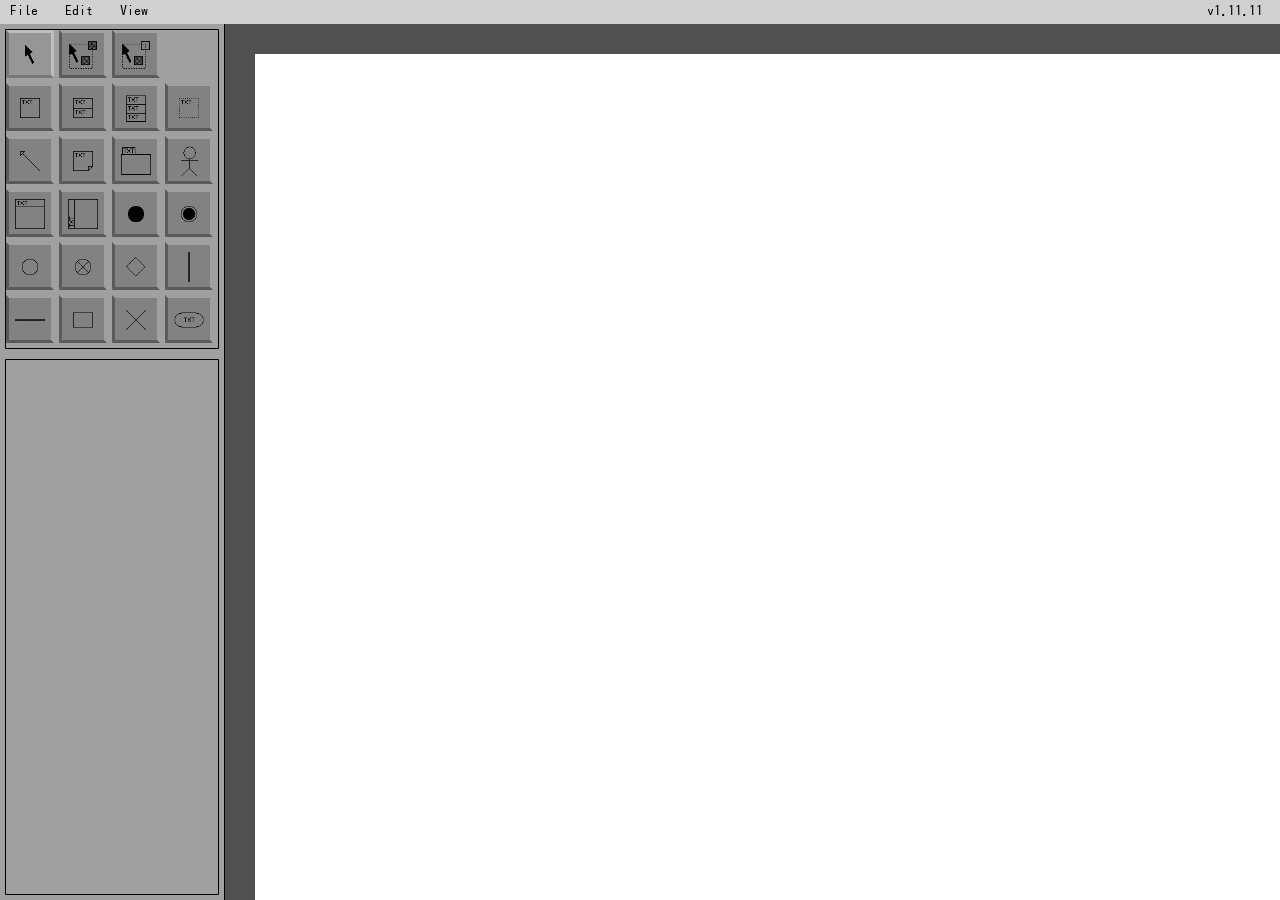
==== index.html @ b9b898a9 "boxを移動した時、box同士の水平な関連線の分割点も垂直方向に追従させる 分割点は移動するboxの垂直方向の移動量と同じだけ移動する（関連線自体も選択して移動する場合は関連線の移動に従う）。 バージ" ====
<!DOCTYPE html>
<html lang="ja">
<head prefix="website: http://grape65535.jp/tools/uml_draw_tool/index.html">
<meta charset="utf-8">
<meta http-equiv="content-language" content="ja">
<meta name="robots" content="noydir,noodp">
<meta property="og:url" content="http://grape65535.jp/tools/uml_draw_tool/index.html" />  
<meta property="og:type" content="website" />  
<meta property="og:title" content="UML描画ツール" />
<meta property="og:description" content="" />  
<meta property="og:site_name" content="UML描画ツール" />
<meta property="og:image" content="http://grape65535.jp/tools/uml_draw_tool/ogp.png" />

<title>UML DrawTool</title>
<link rel="stylesheet" media="all" href="./stylesheets/reset.css?v=1.11.11">
<link rel="stylesheet" media="all" href="./stylesheets/layout.css?v=1.11.11">
<link rel="icon" href="./favicon.ico">
<!-- 外部js -->
<script src="./javascripts/external/jquery.js?v=1.11.11"></script>
<script src="./javascripts/external/crypto-js.min.js?v=1.11.11"></script>
<script src="./javascripts/external/pdf-lib.min.js?v=1.11.11"></script>
<script src="./javascripts/external/fontkit.umd.min.js?v=1.11.11"></script>
<!-- ユーティリティ関数 -->
<script src="./javascripts/stop_browser_back.js?v=1.11.11"></script>
<script src="./javascripts/es5_polyfill.js?v=1.11.11"></script>
<script src="./javascripts/array_common_functions.js?v=1.11.11"></script>
<script src="./javascripts/draw_functions.js?v=1.11.11"></script>
<script src="./javascripts/draw_pdf_functions.js?v=1.11.11"></script>
<script src="./javascripts/ttf_subset_functions.js?v=1.11.11"></script>
<script src="./javascripts/draw_svg_functions.js?v=1.11.11"></script>
<script src="./javascripts/collider_functions.js?v=1.11.11"></script>
<!-- フレームワーク -->
<script src="./javascripts/image_manager.js?v=1.11.11"></script>
<script src="./javascripts/input_manager.js?v=1.11.11"></script>
<script src="./javascripts/timer_manager.js?v=1.11.11"></script>
<script src="./javascripts/screen_manager.js?v=1.11.11"></script>
<script src="./javascripts/file_manager.js?v=1.11.11"></script>
<script src="./javascripts/data_manager.js?v=1.11.11"></script>
<!-- UI表示用文言（言語ごと。i18n_manager.jsより前に読み込む） -->
<script src="./javascripts/i18n/ja.js?v=1.11.11"></script>
<script src="./javascripts/i18n/en.js?v=1.11.11"></script>
<script src="./javascripts/i18n_manager.js?v=1.11.11"></script>
<script src="./javascripts/storage_manager.js?v=1.11.11"></script>
<script src="./javascripts/html5_canvas_factory.js?v=1.11.11"></script>
<script src="./javascripts/application.js?v=1.11.11"></script>
<!-- 画面 -->
<script src="./javascripts/screens/screen_base/html_parser.js?v=1.11.11"></script>
<script src="./javascripts/screens/screen_base/style_sheet_parser.js?v=1.11.11"></script>
<script src="./javascripts/screens/screen_base/screen_base.js?v=1.11.11"></script>
<!-- UIオブジェクト -->
<script src="./javascripts/ui_objects/ui_base/dom_relation.js?v=1.11.11"></script>
<script src="./javascripts/ui_objects/ui_base/dom_shape.js?v=1.11.11"></script>
<script src="./javascripts/ui_objects/ui_base/style.js?v=1.11.11"></script>
<script src="./javascripts/ui_objects/ui_base/layouter.js?v=1.11.11"></script>
<script src="./javascripts/ui_objects/ui_base/presenter.js?v=1.11.11"></script>
<script src="./javascripts/ui_objects/ui_base/ui_base.js?v=1.11.11"></script>
<script src="./javascripts/ui_objects/break.js?v=1.11.11"></script>
<script src="./javascripts/ui_objects/panel.js?v=1.11.11"></script>
<script src="./javascripts/ui_objects/text.js?v=1.11.11"></script>
<script src="./javascripts/ui_objects/child_text.js?v=1.11.11"></script>
<script src="./javascripts/ui_objects/picture.js?v=1.11.11"></script>
<script src="./javascripts/ui_objects/button.js?v=1.11.11"></script>
<script src="./javascripts/ui_objects/text_input.js?v=1.11.11"></script>
<script src="./javascripts/ui_objects/multiline_text_input.js?v=1.11.11"></script>
<script src="./javascripts/ui_objects/checkbox.js?v=1.11.11"></script>
<script src="./javascripts/ui_objects/radio.js?v=1.11.11"></script>
<script src="./javascripts/ui_objects/list_item.js?v=1.11.11"></script>
<script src="./javascripts/ui_objects/list.js?v=1.11.11"></script>
<script src="./javascripts/ui_objects/horizontal_list_item.js?v=1.11.11"></script>
<script src="./javascripts/ui_objects/horizontal_list.js?v=1.11.11"></script>
<script src="./javascripts/ui_objects/pull_down_item.js?v=1.11.11"></script>
<script src="./javascripts/ui_objects/pull_down.js?v=1.11.11"></script>
<script src="./javascripts/ui_objects/progress_bar.js?v=1.11.11"></script>
<script src="./javascripts/ui_objects/toggle_panel.js?v=1.11.11"></script>
<!-- アプリケーション実装 -->
<script src="./javascripts/screens/editor_screen.js?v=1.11.11"></script>
<style>

/* IPAフォント
  ライセンス: https://moji.or.jp/ipafont/license/
  頒布元： https://moji.or.jp/ipafont/ipa00303/
  利用フォント名： IPAゴシック(Ver.003.03)
*/
@font-face
{
  font-family: 'ipag';
  src: url('./fonts/ipag.eot?#iefix') format('embedded-opentype'), url('./fonts/ipag.woff') format('woff'), url('./fonts/ipag.otf') format('opentype'), url('./fonts/ipag.ttf') format('truetype');
}

html,
body
{ padding:0;  margin:0;  user-select: none; }
body
{ font-size:16px;  font-family: 'ipag', monospace; }

/* 縦幅を横幅の75%のアスペクト比にする */
/*
.wrapper
{ position:relative;  width:100%;  padding-top:50%; }
*/
.content
{ position:absolute;  top:0;  left:0;  width:100%;  height:100%; }

.bg-black
{ background-color:black; }
.bg-white
{ background-color:white; }

</style>
<script type="text/javascript">
$(function(){

    // HTML文書（タイトル・lang属性）に表示言語を反映する
    i18n.applyDocument();

    $("#loading").remove();

    var canvas_element = $("#fix-screen-size");
    var canvas_if = new Application();
    new HTML5CanvasFactory().create( $(canvas_element.get(0)), canvas_if );

} );
</script>
</head>
<body>
  <div id="loading">loading...</div>
  <div class="wrapper"><canvas id="fix-screen-size" class="content bg-black"></canvas></div>
</body>
</html>
---- stylesheets/layout.css ----
/*--------------------------------------
  Tags
--------------------------------------*/
html
{ background:white; }
body
{ font-size:12px;  line-height:1.5;  color:black;  font-weight:normal;  font-family: Consolas, 'Courier New', Courier, Monaco, monospace;  word-wrap:break-word; }
h1
{ font-size:20px;  line-height:1;  font-weight:normal;  padding:10px; }
h2
{ font-size:18px;  line-height:1;  font-weight:normal;  padding:10px; }
h3
{ font-size:16px;  line-height:1;  font-weight:normal;  padding:10px; }
table
{ width:100%;  border-collapse:collapse;  box-sizing:border-box; }
th,
td
{ padding:5px; }

a
{ color:#FF80A0;  text-decoration:none;  cursor:pointer; }

input,
button,
textarea,
select,
a.button
{ display:inline-block;  width:100%;  height:2.5em;  padding:0.5em;  border:1px solid black;  border-radius:0;  font-size:12px;  line-height:1.5;  margin-bottom:0.2em;  vertical-align:middle;  -webkit-appearance:none;  -moz-appearance:none;  appearance:none;  outline:none;  box-sizing:border-box; }
a.button
{ text-align:center; }

:placeholder-shown
{ color:#D0D0D0; }
::-webkit-input-placeholder
{ color:#D0D0D0; }
:-moz-placeholder
{ color:#D0D0D0; }
::-moz-placeholder
{ color:#D0D0D0; }
:-ms-input-placeholder
{ color:#D0D0D0; }


.iconButton
{ border:1px solid black;  font-size:15px;  margin:0 2px 5px 0;  width:30px;  height:30px;  line-height:28px;  text-align:center;  vertical-align:middle;  box-sizing:border-box;  cursor:pointer; }

input[type=file]
{ display:none; }
input[type=file]+label
{ display:inline-block;  position:relative;  height:2.5em;  padding:0.5em;  border:1px solid black;  border-radius:1.25em;  font-size:12px;  line-height:1.5;  margin-bottom:0.2em;   text-align:center;  vertical-align:middle;  background:white;  box-sizing:border-box;  cursor:pointer; }
input[type=file]+label:before
{ content:"\f15b";  font-family:'Font Awesome\ 5 Free';  font-weight:900;  margin-right:0.5em; }

input[type=radio],
input[type=checkbox]
{ display:none; }
input[type=checkbox]+label,
input[type=radio]+label
{ display:inline-block;  position:relative;  height:2.5em;  padding:0.5em;  padding-left:2em;  font-size:12px;  line-height:1.5;  margin-right:1em;  margin-bottom:0.2em;  vertical-align:middle;  box-sizing:border-box; }
input[type=radio]+label.empty,
input[type=checkbox]+label.empty
{ padding-left:0.5em }
input[type=radio]+label:after,
input[type=checkbox]+label:after
{ content:"";  position:absolute;  display:block;  top:0.5em;  left:0px;  width:1.5em;  height:1.5em;  border:1px solid black;  box-sizing:border-box; }
input[type=radio]+label:before,
input[type=checkbox]+label:before
{ content:"";  position:absolute;  display:block;  top:0.5em;  left:0px;  width:1.5em;  height:1.5em;  border:1px solid white;  background:white;  box-sizing:border-box; }
input[type=radio]+label:after,
input[type=radio]+label:before
{ border-radius:50%; }
input[type=radio]:checked+label:before
{ content:"";  border:3px solid white;  background:#188FFF; }
input[type=checkbox]:checked+label:before
{ content:"\f00c";  background:#188FFF;  color:white;  text-align:center;  font-family:'Font Awesome\ 5 Free';  font-weight:900; }


select
{ text-overflow:'';  -webkit-appearance:button;  -moz-appearance:button;  appearance:button;  background-color:white; }
select::-ms-expand
{ display:none; }
select:-moz-focusring
{ color: transparent;  text-shadow: 0 0 0 #828c9a; }
.select-wrap
{ position:relative;  display:inline-block;  width:100%;  height:2.5em;  box-sizing:border-box; }
.select-wrap:before
{ content:"\f107";  z-index: 1;  position:absolute;  font-family:'Font Awesome\ 5 Free';  font-weight:900;  width:2em;  height:2.5em;  padding:0.5em 0;  right:0px;  top:0px;  text-align:center;  color:#505050;  background-color:#f0f0f0;  border:1px solid #606060;  pointer-events:none;  box-sizing:border-box; }
.select-wrap select
{ height:100%; }

input[disabled],
input[type=submit][disabled],
button[disabled],
textarea[disabled],
select[disabled]
{ border:1px solid #B0B0B0 !important;  background-color:#E0E0E0 !important;  color:white !important;  cursor:default; }

input[type=radio][disabled]+label,
input[type=checkbox][disabled]+label
{ color:#B0B0B0; }
input[type=radio][disabled]+label:before,
input[type=checkbox][disabled]+label:before
{ background:#E0E0E0; }
input[type=radio][disabled]:checked+label:before
{ background:white;  border-color:#E0E0E0 }
input[type=checkbox][disabled]:checked+label:before
{ color:white; }
input[type=radio][disabled]+label:after,
input[type=checkbox][disabled]+label:after
{ border-color:#B0B0B0; }
input[type=file][disabled]+label
{ background:#E0E0E0;  color:white;  border-color:#B0B0B0;  cursor:default; }

@media screen and ( max-width:600px )
{
  table
  { word-break:break-all; }
}

p
{ margin-left:2em; }

code
{ display:block;  white-space:pre;  position:relative;  padding:10px;  margin:5px 0 20px 0;  background:#505050;  color:white;  font-size:14px;  line-height:1.5;  font-family: Osaka-mono, "Osaka-等幅", "ＭＳ ゴシック", monospace; }


.icon-button
{ display:inline-block;  font-size:1em;  line-height:1;  color:#707070;  width:1.2em;  height:1.2em;  padding:0.2em;  margin:4px;  text-align:center;  background-color:#C0C0C0;  box-sizing:border-box;  cursor:pointer; }
.icon-button.disabled
{ color:#E0E0E0;  background-color:#D0D0D0;  cursor:default; }


/*--------------------------------------
  Pagenation
--------------------------------------*/

.pages
{ text-align:center; }
.pages a
{ display:inline-block;  min-width:28px;  background-color:#FF80A0;  border:solid 1px #FF80A0;  color:black;  text-decoration:none;  -webkit-border-radius:2px;  border-radius:2px;  font-size:12px;  line-height:1.5;  padding-top:2px; }
.pages a:hover
{ background-color:#FF90B0; }
.pages a.active
{ background-color:white;  color:#FF80A0; }

/*--------------------------------------
  Layouts
--------------------------------------*/

.clickable
{ cursor:pointer; }

.floatLeft
{ float:left; }
.floatRight
{ float:right; }

.txt-left
{ text-align:left !important; }
.txt-center
{ text-align:center !important; }
.txt-right
{ text-align:right !important; }

.txt-top
{ vertical-align:top !important; }
.txt-middle
{ vertical-align:middle !important; }
.txt-bottom
{ vertical-align:bottom !important; }

.colorWhite
{ color:white !important; }
.colorGray
{ color:#A0A0A0 !important; }
.colorDark
{ color:#505050 !important; }
.colorBlack
{ color:black !important; }
.colorRed
{ color:red !important; }
.colorBlue
{ color:blue !important; }
.colorGreen
{ color:green !important; }
.colorOrange
{ color:orangered !important; }
.colorLink
{ color:#30B0FF !important; }

.transparent
{ background-color:transparent !important; }

.ellipsis
{ overflow:hidden;  white-space:nowrap;  text-overflow:ellipsis; }

.centering
{ display:-webkit-flex;  display:flex;  -webkit-align-items:center;  align-items:center;  -webkit-justify-content:center;  justify-content:center; }

.minWidth50
{ min-width:50px !important; }
.minWidth100
{ min-width:100px !important; }
.minWidth150
{ min-width:150px !important; }
.minWidth200
{ min-width:200px !important; }
.minWidth250
{ min-width:250px !important; }
.minWidth300
{ min-width:300px !important; }
.minWidth350
{ min-width:350px !important; }
.minWidth400
{ min-width:400px !important; }
.minWidth450
{ min-width:450px !important; }
.minWidth500
{ min-width:500px !important; }

.maxWidth1000
{ max-width:1000px !important; }
.maxWidth950
{ max-width:950px !important; }
.maxWidth900
{ max-width:900px !important; }
.maxWidth850
{ max-width:850px !important; }
.maxWidth800
{ max-width:800px !important; }
.maxWidth750
{ max-width:750px !important; }
.maxWidth700
{ max-width:700px !important; }
.maxWidth650
{ max-width:650px !important; }
.maxWidth600
{ max-width:600px !important; }
.maxWidth550
{ max-width:550px !important; }
.maxWidth500
{ max-width:500px !important; }
.maxWidth450
{ max-width:450px !important; }
.maxWidth400
{ max-width:400px !important; }
.maxWidth350
{ max-width:350px !important; }
.maxWidth300
{ max-width:300px !important; }
.maxWidth250
{ max-width:250px !important; }
.maxWidth200
{ max-width:200px !important; }
.maxWidth150
{ max-width:150px !important; }
.maxWidth100
{ max-width:100px !important; }
.maxWidth50
{ max-width:50px !important; }

.width1
{ width:1% !important; }
.width2
{ width:2% !important; }
.width3
{ width:3% !important; }
.width4
{ width:4% !important; }
.width5
{ width:5% !important; }
.width6
{ width:6% !important; }
.width7
{ width:7% !important; }
.width8
{ width:8% !important; }
.width9
{ width:9% !important; }
.width10
{ width:10% !important; }
.width11
{ width:11% !important; }
.width12
{ width:12% !important; }
.width13
{ width:13% !important; }
.width14
{ width:14% !important; }
.width15
{ width:15% !important; }
.width16
{ width:16% !important; }
.width17
{ width:17% !important; }
.width18
{ width:18% !important; }
.width19
{ width:19% !important; }
.width20
{ width:20% !important; }
.width25
{ width:25% !important; }
.width30
{ width:30% !important; }
.width35
{ width:35% !important; }
.width40
{ width:40% !important; }
.width45
{ width:45% !important; }
.widthHalf,
.width50
{ width:50% !important; }
.width55
{ width:55% !important; }
.width60
{ width:60% !important; }
.width65
{ width:65% !important; }
.width70
{ width:70% !important; }
.width75
{ width:75% !important; }
.width80
{ width:80% !important; }
.width85
{ width:85% !important; }
.width90
{ width:90% !important; }
.width95
{ width:95% !important; }
.widthFull,
.width100
{ width:100% !important; }

.widthSmall
{ width:100px !important; }
.widthMiddle
{ width:200px !important; }
.widthLarge
{ width:400px !important; }
@media screen and ( max-width:900px )
{
  .widthSmall
  { width:100px !important; }
  .widthMiddle
  { width:150px !important; }
  .widthLarge
  { width:300px !important; }
  .width100MiddleScreen
  { width:100% !important; }  
}
@media screen and ( max-width:600px )
{
  .widthSmall
  { width:80px !important; }
  .widthMiddle
  { width:100px !important; }
  .widthLarge
  { width:200px !important; }
  .width100SmallScreen
  { width:100% !important; }  
}
@media screen and ( max-width:400px )
{
  .widthSmall
  { width:80px !important; }
  .widthMiddle
  { width:100px !important; }
  .widthLarge
  { width:150px !important; }
}

.width10em
{ width:10em !important; }
.width20em
{ width:20em !important; }
.width30em
{ width:30em !important; }
.width40em
{ width:40em !important; }
.width50em
{ width:50em !important; }

.height1em
{ height:1em !important; }
.height2em
{ height:2em !important; }
.height3em
{ height:3em !important; }
.height4em
{ height:4em !important; }
.height5em
{ height:5em !important; }
.height6em
{ height:6em !important; }
.height7em
{ height:7em !important; }
.height8em
{ height:8em !important; }
.height9em
{ height:9em !important; }
.height10em
{ height:10em !important; }
.height20em
{ height:20em !important; }
.height30em
{ height:30em !important; }
.height40em
{ height:40em !important; }
.height50em
{ height:50em !important; }

.minHeight1em
{ min-height:1em !important; }
.minHeight2em
{ min-height:2em !important; }
.minHeight3em
{ min-height:3em !important; }
.minHeight4em
{ min-height:4em !important; }
.minHeight5em
{ min-height:5em !important; }
.minHeight6em
{ min-height:6em !important; }
.minHeight7em
{ min-height:7em !important; }
.minHeight8em
{ min-height:8em !important; }
.minHeight9em
{ min-height:9em !important; }
.minHeight10em
{ min-height:10em !important; }
.minHeight20em
{ min-height:20em !important; }
.minHeight30em
{ min-height:30em !important; }
.minHeight40em
{ min-height:40em !important; }
.minHeight50em
{ min-height:50em !important; }

.font80
{ font-size:80% !important; }
.font120
{ font-size:120% !important; }
.font150
{ font-size:150% !important; }
.font180
{ font-size:180% !important; }

.pad10
{ padding:10px !important; }
.pad20
{ padding:20px !important; }
.pad30
{ padding:30px !important; }
.pad40
{ padding:40px !important; }
.pad50
{ padding:50px !important; }
.pad60
{ padding:60px !important; }

.padTop10
{ padding-top:10px; }
.padTop20
{ padding-top:20px; }
.padTop30
{ padding-top:30px; }
.padTop40
{ padding-top:40px; }
.padTop50
{ padding-top:50px; }
.padTop60
{ padding-top:60px; }

.padBottom10
{ padding-bottom:10px; }
.padBottom20
{ padding-bottom:20px; }
.padBottom30
{ padding-bottom:30px; }
.padBottom40
{ padding-bottom:40px; }
.padBottom50
{ padding-bottom:50px; }
.padBottom60
{ padding-bottom:60px; }

.padLeft10
{ padding-left:10px; }
.padLeft20
{ padding-left:20px; }
.padLeft30
{ padding-left:30px; }
.padLeft40
{ padding-left:40px; }
.padLeft50
{ padding-left:50px; }
.padLeft60
{ padding-left:60px; }

.padRight10
{ padding-right:10px; }
.padRight20
{ padding-right:20px; }
.padRight30
{ padding-right:30px; }
.padRight40
{ padding-right:40px; }
.padRight50
{ padding-right:50px; }
.padRight60
{ padding-right:60px; }

.mrSideAuto
{ margin-left:auto;  margin-right:auto; }

.mrTop10
{ margin-top:10px; }
.mrTop20
{ margin-top:20px; }
.mrTop30
{ margin-top:30px; }
.mrTop40
{ margin-top:40px; }
.mrTop50
{ margin-top:50px; }
.mrTop60
{ margin-top:60px; }

.mrBottom10
{ margin-bottom:10px; }
.mrBottom20
{ margin-bottom:20px; }
.mrBottom30
{ margin-bottom:30px; }
.mrBottom40
{ margin-bottom:40px; }
.mrBottom50
{ margin-bottom:50px; }
.mrBottom60
{ margin-bottom:60px; }

.mrLeft10
{ margin-left:10px; }
.mrLeft20
{ margin-left:20px; }
.mrLeft30
{ margin-left:30px; }
.mrLeft40
{ margin-left:40px; }
.mrLeft50
{ margin-left:50px; }
.mrLeft60
{ margin-left:60px; }

.mrRight10
{ margin-right:10px; }
.mrRight20
{ margin-right:20px; }
.mrRight30
{ margin-right:30px; }
.mrRight40
{ margin-right:40px; }
.mrRight50
{ margin-right:50px; }
.mrRight60
{ margin-right:60px; }

.opacity10
{ filter:alpha(opacity=10);  -moz-opacity:0.1;  opacity:0.1; }
.opacity20
{ filter:alpha(opacity=20);  -moz-opacity:0.2;  opacity:0.2; }
.opacity30
{ filter:alpha(opacity=30);  -moz-opacity:0.3;  opacity:0.3; }
.opacity40
{ filter:alpha(opacity=40);  -moz-opacity:0.4;  opacity:0.4; }
.opacity50
{ filter:alpha(opacity=50);  -moz-opacity:0.5;  opacity:0.5; }
.opacity60
{ filter:alpha(opacity=60);  -moz-opacity:0.6;  opacity:0.6; }
.opacity70
{ filter:alpha(opacity=70);  -moz-opacity:0.7;  opacity:0.7; }
.opacity80
{ filter:alpha(opacity=80);  -moz-opacity:0.8;  opacity:0.8; }
.opacity90
{ filter:alpha(opacity=90);  -moz-opacity:0.9;  opacity:0.9; }

.backgroundRed
{ background:#fff7f7 !important; }
.backgroundBlue
{ background:#f7f7ff !important; }
.backgroundGreen
{ background:#f7fff7 !important; }

/*--------------------------------------
  Table
--------------------------------------*/

table.fixed
{ table-layout:fixed; }

table.transparent>thead>tr>th,
table.transparent>tbody>tr>th
{ background-color:transparent;  border-color:transparent; }
table.transparent>tbody>tr:nth-child(even),
table.transparent>tbody>tr:hover
{ background-color:transparent; }
table.transparent>tfoot>tr
{ border-color:transparent; }

table.list>thead>tr>th,
table.list>tbody>tr>th
{ font-weight:normal;  background-color:#505050;  border-left:1px solid white;  color:white;  text-align:center; }
table.list>tbody>tr:nth-child(even)
{ background: #F8F8F8; }
table.list>tbody>tr:hover
{ background: #F0F0F0; }
table.list>tfoot>tr
{ border-top:1px solid black; }
table.list th,
table.list td
{ vertical-align:middle; }

table.form tr:nth-child(even) 
{ background: #F8F8F8; }
table.form tr:last-child th 
{ border-bottom:1px solid black; }
table.form th
{ font-weight:normal;  background-color:#505050;  width:30%;  padding-left:10px;  border-left:1px solid black;  border-bottom:1px solid white;  color:white;  text-align:left;  vertical-align:middle; }
table.form td
{ border:1px solid black;  border-left:0px none; }

table.colFirst-center tr td:first-child,
table.col1-center tr td:first-child,
table.col2-center tr td:nth-child(2),
table.col3-center tr td:nth-child(3),
table.col4-center tr td:nth-child(4),
table.col5-center tr td:nth-child(5),
table.col6-center tr td:nth-child(6),
table.col7-center tr td:nth-child(7),
table.col8-center tr td:nth-child(8),
table.col9-center tr td:nth-child(9),
table.colLast-center tr td:last-child
{ text-align:center }

table.colFirst-right tr td:first-child,
table.col1-right tr td:first-child,
table.col2-right tr td:nth-child(2),
table.col3-right tr td:nth-child(3),
table.col4-right tr td:nth-child(4),
table.col5-right tr td:nth-child(5),
table.col6-right tr td:nth-child(6),
table.col7-right tr td:nth-child(7),
table.col8-right tr td:nth-child(8),
table.col9-right tr td:nth-child(9),
table.colLast-right tr td:last-child
{ text-align:right }

@media screen and ( max-width:900px )
{
  table.colFirst-hideMiddleScreen tr td:first-child,
  table.col1-hideMiddleScreen tr td:first-child,
  table.col2-hideMiddleScreen tr td:nth-child(2),
  table.col3-hideMiddleScreen tr td:nth-child(3),
  table.col4-hideMiddleScreen tr td:nth-child(4),
  table.col5-hideMiddleScreen tr td:nth-child(5),
  table.col6-hideMiddleScreen tr td:nth-child(6),
  table.col7-hideMiddleScreen tr td:nth-child(7),
  table.col8-hideMiddleScreen tr td:nth-child(8),
  table.col9-hideMiddleScreen tr td:nth-child(9),
  table.colLast-hideMiddleScreen tr td:last-child,
  table.colFirst-hideMiddleScreen tr th:first-child,
  table.col1-hideMiddleScreen tr th:first-child,
  table.col2-hideMiddleScreen tr th:nth-child(2),
  table.col3-hideMiddleScreen tr th:nth-child(3),
  table.col4-hideMiddleScreen tr th:nth-child(4),
  table.col5-hideMiddleScreen tr th:nth-child(5),
  table.col6-hideMiddleScreen tr th:nth-child(6),
  table.col7-hideMiddleScreen tr th:nth-child(7),
  table.col8-hideMiddleScreen tr th:nth-child(8),
  table.col9-hideMiddleScreen tr th:nth-child(9),
  table.colLast-hideMiddleScreen tr th:last-child
  { display:none; }
}

@media screen and ( max-width:600px )
{
  table.colFirst-hideSmallScreen tr td:first-child,
  table.col1-hideSmallScreen tr td:first-child,
  table.col2-hideSmallScreen tr td:nth-child(2),
  table.col3-hideSmallScreen tr td:nth-child(3),
  table.col4-hideSmallScreen tr td:nth-child(4),
  table.col5-hideSmallScreen tr td:nth-child(5),
  table.col6-hideSmallScreen tr td:nth-child(6),
  table.col7-hideSmallScreen tr td:nth-child(7),
  table.col8-hideSmallScreen tr td:nth-child(8),
  table.col9-hideSmallScreen tr td:nth-child(9),
  table.colLast-hideSmallScreen tr td:last-child,
  table.colFirst-hideSmallScreen tr th:first-child,
  table.col1-hideSmallScreen tr th:first-child,
  table.col2-hideSmallScreen tr th:nth-child(2),
  table.col3-hideSmallScreen tr th:nth-child(3),
  table.col4-hideSmallScreen tr th:nth-child(4),
  table.col5-hideSmallScreen tr th:nth-child(5),
  table.col6-hideSmallScreen tr th:nth-child(6),
  table.col7-hideSmallScreen tr th:nth-child(7),
  table.col8-hideSmallScreen tr th:nth-child(8),
  table.col9-hideSmallScreen tr th:nth-child(9),
  table.colLast-hideSmallScreen tr th:last-child
  { display:none; }
}

.multi-text,
table.colFirst-multi-text tr td:first-child,
table.col1-multi-text tr td:first-child,
table.col2-multi-text tr td:nth-child(2),
table.col3-multi-text tr td:nth-child(3),
table.col4-multi-text tr td:nth-child(4),
table.col5-multi-text tr td:nth-child(5),
table.col6-multi-text tr td:nth-child(6),
table.col7-multi-text tr td:nth-child(7),
table.col8-multi-text tr td:nth-child(8),
table.col9-multi-text tr td:nth-child(9),
table.colLast-multi-text tr td:last-child
{ white-space:pre-wrap;  word-wrap:break-word;  word-break:break-all; }


table.non-selectable  /* not selectable text */
{ -ms-user-select:none;  -webkit-user-select:none;  user-select:none;  cursor:default; }


/*--------------------------------------
  Form
--------------------------------------*/

input.error,
textarea.error,
select.error
{ border:1px solid red;  background-color:#ffe0e0;  color:red; }
input[type=radio].error+label,
input[type=checkbox].error+label
{ color:red; }
input[type=radio].error+label:before,
input[type=checkbox].error+label:before
{ background:#ffe0e0; }
input[type=radio].error:checked+label:before
{ background:red;  border-color:#ffe0e0 }
input[type=checkbox].error:checked+label:before
{ color:red; }
input[type=radio].error+label:after,
input[type=checkbox].error+label:after
{ border-color:red; }
input[type=file].error+label
{ background:#ffe0e0;  color:red;  border-color:red; }

p.error,
span.error
{ display:block;  color:red; }
input.error+p.error,
textarea.error+p.error,
select.error+p.error,
input.error+span.error,
textarea.error+span.error,
select.error+span.error
{ margin-top:5px; }

a.button,
button,
input[type=submit]
{ border:1px solid #505050;  background-color:#808080;  color:white;  text-decoration:none;  cursor:pointer;  border-radius:6px; }
a.button.blueBtn,
button.blueBtn,
input[type=submit].blueBtn
{ border:1px solid #005070;  background-color:#00A0F0; }
a.button.redBtn,
button.redBtn,
input[type=submit].redBtn
{ border:1px solid #700050;  background-color:#FF3050; }
a.button.orangeBtn,
button.orangeBtn,
input[type=submit].orangeBtn
{ border:1px solid #D0A000;  background-color:#FFC000; }
a.button.greenBtn,
button.greenBtn,
input[type=submit].greenBtn
{ border:1px solid #007050;  background-color:#00B060; }

.search>input
{ padding-left:2em;  border-radius:1.25em; }
.search
{ position:relative;  display:inline; }
.search:before
{ content:"\f002";  position:absolute;  top:-0.2em;  left:0.7em;  z-index:1;  font-family:'Font Awesome\ 5 Free';  font-weight:900; }

.combo-box>input
{ padding-right:2em; }
.combo-box
{ position:relative;  display:inline; }
.combo-box:before
{ content:"\f107";  position:absolute;  top:-0.2em;  right:0.7em;  z-index:1;  font-family:'Font Awesome\ 5 Free';  font-weight:900; }

.dropdown
{ position:relative;  display:inline-block; }
.dropdown .menu
{ display:none;  position:absolute;  top:2.5em;  left:0px;  height:auto;  min-width:10em;  list-style:none;  padding:6px 0;  margin-top:3px;  border:1px solid #E5E5E5;  border-radius:6px;  box-sizing:border-box;  background:white;  font-size:12px;  line-height:1.5;  z-index:65535; }
.dropdown .menu li
{ padding:5px 20px;  background-color:white;  color:black;  box-sizing:border-box;  white-space:nowrap; }
.dropdown .menu li:hover
{ background-color:#F0F0F0; }
.dropdown .menu li.divider
{ height:1px;  padding:0;  background-color:#E5E5E5;  margin:9px 0;  overflow:hidden; }
.dropdown .menu li.divider:hover
{ background-color:white; }
.dropdown .menu li a
{ display:block;  color:black;  cursor:pointer; }

.tagify
{ position:relative;  display:inline-block;  width:100%;  min-height:2.5em;  padding:0.5em;  border:1px solid black;  border-radius:0;  font-size:12px;  line-height:1.5;  margin-bottom:0.2em;  vertical-align:middle;  -webkit-appearance:none;  -moz-appearance:none;  appearance:none;  outline:none;  box-sizing:border-box;  cursor:text; }
.tagify input[type=text]
{ width:auto;  height:auto;  line-height:1;  border:0 none transparent;  padding:0;  margin:0; }
.tagify .tag-item
{ display:inline-block;  background-color: #F0F0F0;  color:black;  padding:0.1em 0.4em;  margin-bottom:3px;  margin-right:5px; }
.tagify .tag-item:after
{ content:"×";  margin-left:5px; color:#C09090 }
.tagify .tag-item:hover
{ background-color: #E0E0E0; }
.tagify .tag-item:hover:after
{ color:#E07070 }


/*--------------------------------------
  Balloon
--------------------------------------*/

.balloon
{ position:relative;  display:inline-block;  background:white;  border:2px solid #b3b3b3;  padding:5px;  min-height:1em; }
.balloon:before,
.balloon:after
{ border:solid transparent;  content:" ";  height:0;  width:0;  position:absolute;  pointer-events:none; }
.balloon:before
{	border-color:rgba(179, 179, 179, 0);  border-width:10px; }
.balloon:after
{ border-color:rgba(255, 255, 255, 0);  border-width:8px; }

.balloon.left
{ margin-left:10px; }
.balloon.left:after,
.balloon.left:before
{ right:100%;  top:50%; }
.balloon.left:before
{	border-right-color:#b3b3b3;  margin-top:-10px; }
.balloon.left:after
{ border-right-color:white;  margin-top:-8px; }

.balloon.top
{ margin-top:10px; }
.balloon.top:after,
.balloon.top:before
{ bottom:100%;  left:50%; }
.balloon.top:before
{	border-bottom-color:#b3b3b3;  margin-left:-10px; }
.balloon.top:after
{ border-bottom-color:white;  margin-left:-8px; }

.balloon.right
{ margin-right:10px; }
.balloon.right:after,
.balloon.right:before
{ left:100%;  top:50%; }
.balloon.right:before
{	border-left-color:#b3b3b3;  margin-top:-10px; }
.balloon.right:after
{ border-left-color:white;  margin-top:-8px; }

.balloon.bottom
{ margin-bottom:10px; }
.balloon.bottom:after,
.balloon.bottom:before
{ top:100%;  left:50%; }
.balloon.bottom:before
{	border-top-color:#b3b3b3;  margin-left:-10px; }
.balloon.bottom:after
{ border-top-color:white;  margin-left:-8px; }

.balloon.blueBorder
{ border-color:#58a3ee }
.balloon.left.blueBorder:before
{ border-color:rgba(88, 163, 238, 0);  border-right-color:#58a3ee; }
.balloon.top.blueBorder:before
{ border-color:rgba(88, 163, 238, 0);  border-bottom-color:#58a3ee; }
.balloon.right.blueBorder:before
{ border-color:rgba(88, 163, 238, 0);  border-left-color:#58a3ee; }
.balloon.bottom.blueBorder:before
{ border-color:rgba(88, 163, 238, 0);  border-top-color:#58a3ee; }
.balloon.redBorder
{ border-color:#e36b6f }
.balloon.left.redBorder:before
{ border-color:rgba(227, 107, 111, 0);  border-right-color:#e36b6f; }
.balloon.top.redBorder:before
{ border-color:rgba(227, 107, 111, 0);  border-bottom-color:#e36b6f; }
.balloon.right.redBorder:before
{ border-color:rgba(227, 107, 111, 0);  border-left-color:#e36b6f; }
.balloon.bottom.redBorder:before
{ border-color:rgba(227, 107, 111, 0);  border-top-color:#e36b6f; }
.balloon.greenBorder
{ border-color:#91c47a }
.balloon.left.greenBorder:before
{ border-color:rgba(145, 196, 122, 0);  border-right-color:#91c47a; }
.balloon.top.greenBorder:before
{ border-color:rgba(145, 196, 122, 0);  border-bottom-color:#91c47a; }
.balloon.right.greenBorder:before
{ border-color:rgba(145, 196, 122, 0);  border-left-color:#91c47a; }
.balloon.bottom.greenBorder:before
{ border-color:rgba(145, 196, 122, 0);  border-top-color:#91c47a; }

.balloon.borderRadius
{ border-radius:1.5em; }

.balloon.balloon-popup
{ position:absolute;  z-index:1; }
.balloon.left.balloon-popup
{ left:1em }
.balloon.top.balloon-popup
{ top:1em; }
.balloon.right.balloon-popup
{ right:1em; }
.balloon.bottom.balloon-popup
{ bottom:1em; }

/*--------------------------------------
  Tag
--------------------------------------*/

.tag
{ display:inline-block;  padding:2px 4px;  margin:0px;  margin-bottom:3px;  margin-right:4px;  background-color:#A0D0FF;  color:black;  border-radius:4px; }
.tag.red
{ background-color:#FF70A0;  color:black; }
.tag.green
{ background-color:#70C0A0;  color:black; }
.tag.orange
{ background-color:#FFC000;  color:black; }


/*--------------------------------------
  Tab
--------------------------------------*/

.tabs:before
{ content:"";  padding-left:10px; }
.tab
{ display:inline-block; border:1px solid black;  padding:5px;  margin-right:5px;  min-width:8em;  text-align:center;  z-index:1;  background:#e0e0e0;  cursor:pointer;  color:black; }
.tab.open
{ border-bottom:1px solid white;  background:white; }
.tab-panel
{ display:none;  border-top:1px solid black;  margin-top:-1px;  padding-top:10px; }
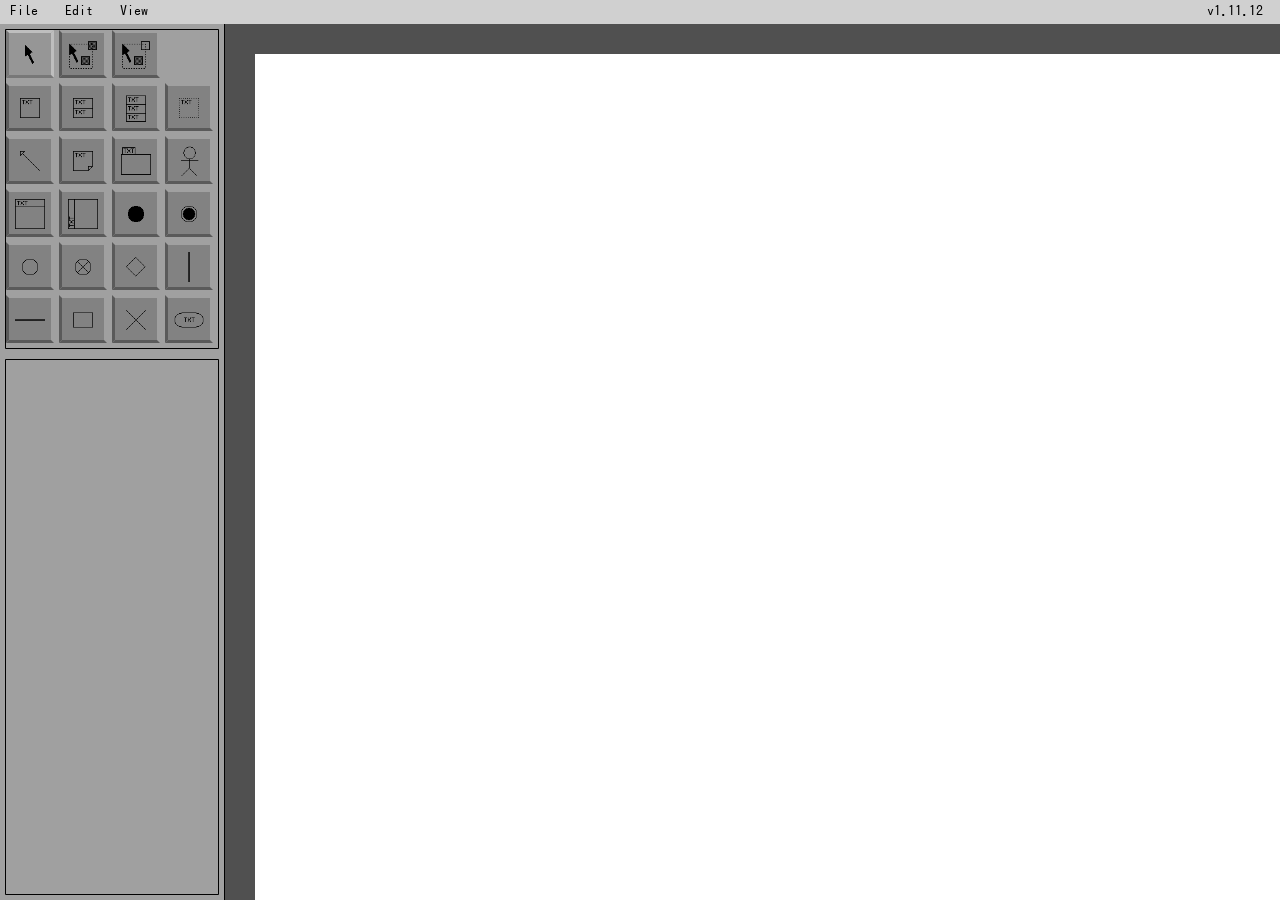
==== commit d57cfc00: "boxを移動した時、始点・終点が同じboxの自己参照の関連線の分割点もboxと一緒に移動させる 分割点をboxの移動量（水平・垂直とも）だけ移動し、関連線の形を保つ。 バージョンを v1.11.12 " ====
--- a/index.html
+++ b/index.html
@@ -12,68 +12,68 @@
 <meta property="og:image" content="http://grape65535.jp/tools/uml_draw_tool/ogp.png" />
 
 <title>UML DrawTool</title>
-<link rel="stylesheet" media="all" href="./stylesheets/reset.css?v=1.11.11">
-<link rel="stylesheet" media="all" href="./stylesheets/layout.css?v=1.11.11">
+<link rel="stylesheet" media="all" href="./stylesheets/reset.css?v=1.11.12">
+<link rel="stylesheet" media="all" href="./stylesheets/layout.css?v=1.11.12">
 <link rel="icon" href="./favicon.ico">
 <!-- 外部js -->
-<script src="./javascripts/external/jquery.js?v=1.11.11"></script>
-<script src="./javascripts/external/crypto-js.min.js?v=1.11.11"></script>
-<script src="./javascripts/external/pdf-lib.min.js?v=1.11.11"></script>
-<script src="./javascripts/external/fontkit.umd.min.js?v=1.11.11"></script>
+<script src="./javascripts/external/jquery.js?v=1.11.12"></script>
+<script src="./javascripts/external/crypto-js.min.js?v=1.11.12"></script>
+<script src="./javascripts/external/pdf-lib.min.js?v=1.11.12"></script>
+<script src="./javascripts/external/fontkit.umd.min.js?v=1.11.12"></script>
 <!-- ユーティリティ関数 -->
-<script src="./javascripts/stop_browser_back.js?v=1.11.11"></script>
-<script src="./javascripts/es5_polyfill.js?v=1.11.11"></script>
-<script src="./javascripts/array_common_functions.js?v=1.11.11"></script>
-<script src="./javascripts/draw_functions.js?v=1.11.11"></script>
-<script src="./javascripts/draw_pdf_functions.js?v=1.11.11"></script>
-<script src="./javascripts/ttf_subset_functions.js?v=1.11.11"></script>
-<script src="./javascripts/draw_svg_functions.js?v=1.11.11"></script>
-<script src="./javascripts/collider_functions.js?v=1.11.11"></script>
+<script src="./javascripts/stop_browser_back.js?v=1.11.12"></script>
+<script src="./javascripts/es5_polyfill.js?v=1.11.12"></script>
+<script src="./javascripts/array_common_functions.js?v=1.11.12"></script>
+<script src="./javascripts/draw_functions.js?v=1.11.12"></script>
+<script src="./javascripts/draw_pdf_functions.js?v=1.11.12"></script>
+<script src="./javascripts/ttf_subset_functions.js?v=1.11.12"></script>
+<script src="./javascripts/draw_svg_functions.js?v=1.11.12"></script>
+<script src="./javascripts/collider_functions.js?v=1.11.12"></script>
 <!-- フレームワーク -->
-<script src="./javascripts/image_manager.js?v=1.11.11"></script>
-<script src="./javascripts/input_manager.js?v=1.11.11"></script>
-<script src="./javascripts/timer_manager.js?v=1.11.11"></script>
-<script src="./javascripts/screen_manager.js?v=1.11.11"></script>
-<script src="./javascripts/file_manager.js?v=1.11.11"></script>
-<script src="./javascripts/data_manager.js?v=1.11.11"></script>
+<script src="./javascripts/image_manager.js?v=1.11.12"></script>
+<script src="./javascripts/input_manager.js?v=1.11.12"></script>
+<script src="./javascripts/timer_manager.js?v=1.11.12"></script>
+<script src="./javascripts/screen_manager.js?v=1.11.12"></script>
+<script src="./javascripts/file_manager.js?v=1.11.12"></script>
+<script src="./javascripts/data_manager.js?v=1.11.12"></script>
 <!-- UI表示用文言（言語ごと。i18n_manager.jsより前に読み込む） -->
-<script src="./javascripts/i18n/ja.js?v=1.11.11"></script>
-<script src="./javascripts/i18n/en.js?v=1.11.11"></script>
-<script src="./javascripts/i18n_manager.js?v=1.11.11"></script>
-<script src="./javascripts/storage_manager.js?v=1.11.11"></script>
-<script src="./javascripts/html5_canvas_factory.js?v=1.11.11"></script>
-<script src="./javascripts/application.js?v=1.11.11"></script>
+<script src="./javascripts/i18n/ja.js?v=1.11.12"></script>
+<script src="./javascripts/i18n/en.js?v=1.11.12"></script>
+<script src="./javascripts/i18n_manager.js?v=1.11.12"></script>
+<script src="./javascripts/storage_manager.js?v=1.11.12"></script>
+<script src="./javascripts/html5_canvas_factory.js?v=1.11.12"></script>
+<script src="./javascripts/application.js?v=1.11.12"></script>
 <!-- 画面 -->
-<script src="./javascripts/screens/screen_base/html_parser.js?v=1.11.11"></script>
-<script src="./javascripts/screens/screen_base/style_sheet_parser.js?v=1.11.11"></script>
-<script src="./javascripts/screens/screen_base/screen_base.js?v=1.11.11"></script>
+<script src="./javascripts/screens/screen_base/html_parser.js?v=1.11.12"></script>
+<script src="./javascripts/screens/screen_base/style_sheet_parser.js?v=1.11.12"></script>
+<script src="./javascripts/screens/screen_base/screen_base.js?v=1.11.12"></script>
 <!-- UIオブジェクト -->
-<script src="./javascripts/ui_objects/ui_base/dom_relation.js?v=1.11.11"></script>
-<script src="./javascripts/ui_objects/ui_base/dom_shape.js?v=1.11.11"></script>
-<script src="./javascripts/ui_objects/ui_base/style.js?v=1.11.11"></script>
-<script src="./javascripts/ui_objects/ui_base/layouter.js?v=1.11.11"></script>
-<script src="./javascripts/ui_objects/ui_base/presenter.js?v=1.11.11"></script>
-<script src="./javascripts/ui_objects/ui_base/ui_base.js?v=1.11.11"></script>
-<script src="./javascripts/ui_objects/break.js?v=1.11.11"></script>
-<script src="./javascripts/ui_objects/panel.js?v=1.11.11"></script>
-<script src="./javascripts/ui_objects/text.js?v=1.11.11"></script>
-<script src="./javascripts/ui_objects/child_text.js?v=1.11.11"></script>
-<script src="./javascripts/ui_objects/picture.js?v=1.11.11"></script>
-<script src="./javascripts/ui_objects/button.js?v=1.11.11"></script>
-<script src="./javascripts/ui_objects/text_input.js?v=1.11.11"></script>
-<script src="./javascripts/ui_objects/multiline_text_input.js?v=1.11.11"></script>
-<script src="./javascripts/ui_objects/checkbox.js?v=1.11.11"></script>
-<script src="./javascripts/ui_objects/radio.js?v=1.11.11"></script>
-<script src="./javascripts/ui_objects/list_item.js?v=1.11.11"></script>
-<script src="./javascripts/ui_objects/list.js?v=1.11.11"></script>
-<script src="./javascripts/ui_objects/horizontal_list_item.js?v=1.11.11"></script>
-<script src="./javascripts/ui_objects/horizontal_list.js?v=1.11.11"></script>
-<script src="./javascripts/ui_objects/pull_down_item.js?v=1.11.11"></script>
-<script src="./javascripts/ui_objects/pull_down.js?v=1.11.11"></script>
-<script src="./javascripts/ui_objects/progress_bar.js?v=1.11.11"></script>
-<script src="./javascripts/ui_objects/toggle_panel.js?v=1.11.11"></script>
+<script src="./javascripts/ui_objects/ui_base/dom_relation.js?v=1.11.12"></script>
+<script src="./javascripts/ui_objects/ui_base/dom_shape.js?v=1.11.12"></script>
+<script src="./javascripts/ui_objects/ui_base/style.js?v=1.11.12"></script>
+<script src="./javascripts/ui_objects/ui_base/layouter.js?v=1.11.12"></script>
+<script src="./javascripts/ui_objects/ui_base/presenter.js?v=1.11.12"></script>
+<script src="./javascripts/ui_objects/ui_base/ui_base.js?v=1.11.12"></script>
+<script src="./javascripts/ui_objects/break.js?v=1.11.12"></script>
+<script src="./javascripts/ui_objects/panel.js?v=1.11.12"></script>
+<script src="./javascripts/ui_objects/text.js?v=1.11.12"></script>
+<script src="./javascripts/ui_objects/child_text.js?v=1.11.12"></script>
+<script src="./javascripts/ui_objects/picture.js?v=1.11.12"></script>
+<script src="./javascripts/ui_objects/button.js?v=1.11.12"></script>
+<script src="./javascripts/ui_objects/text_input.js?v=1.11.12"></script>
+<script src="./javascripts/ui_objects/multiline_text_input.js?v=1.11.12"></script>
+<script src="./javascripts/ui_objects/checkbox.js?v=1.11.12"></script>
+<script src="./javascripts/ui_objects/radio.js?v=1.11.12"></script>
+<script src="./javascripts/ui_objects/list_item.js?v=1.11.12"></script>
+<script src="./javascripts/ui_objects/list.js?v=1.11.12"></script>
+<script src="./javascripts/ui_objects/horizontal_list_item.js?v=1.11.12"></script>
+<script src="./javascripts/ui_objects/horizontal_list.js?v=1.11.12"></script>
+<script src="./javascripts/ui_objects/pull_down_item.js?v=1.11.12"></script>
+<script src="./javascripts/ui_objects/pull_down.js?v=1.11.12"></script>
+<script src="./javascripts/ui_objects/progress_bar.js?v=1.11.12"></script>
+<script src="./javascripts/ui_objects/toggle_panel.js?v=1.11.12"></script>
 <!-- アプリケーション実装 -->
-<script src="./javascripts/screens/editor_screen.js?v=1.11.11"></script>
+<script src="./javascripts/screens/editor_screen.js?v=1.11.12"></script>
 <style>
 
 /* IPAフォント
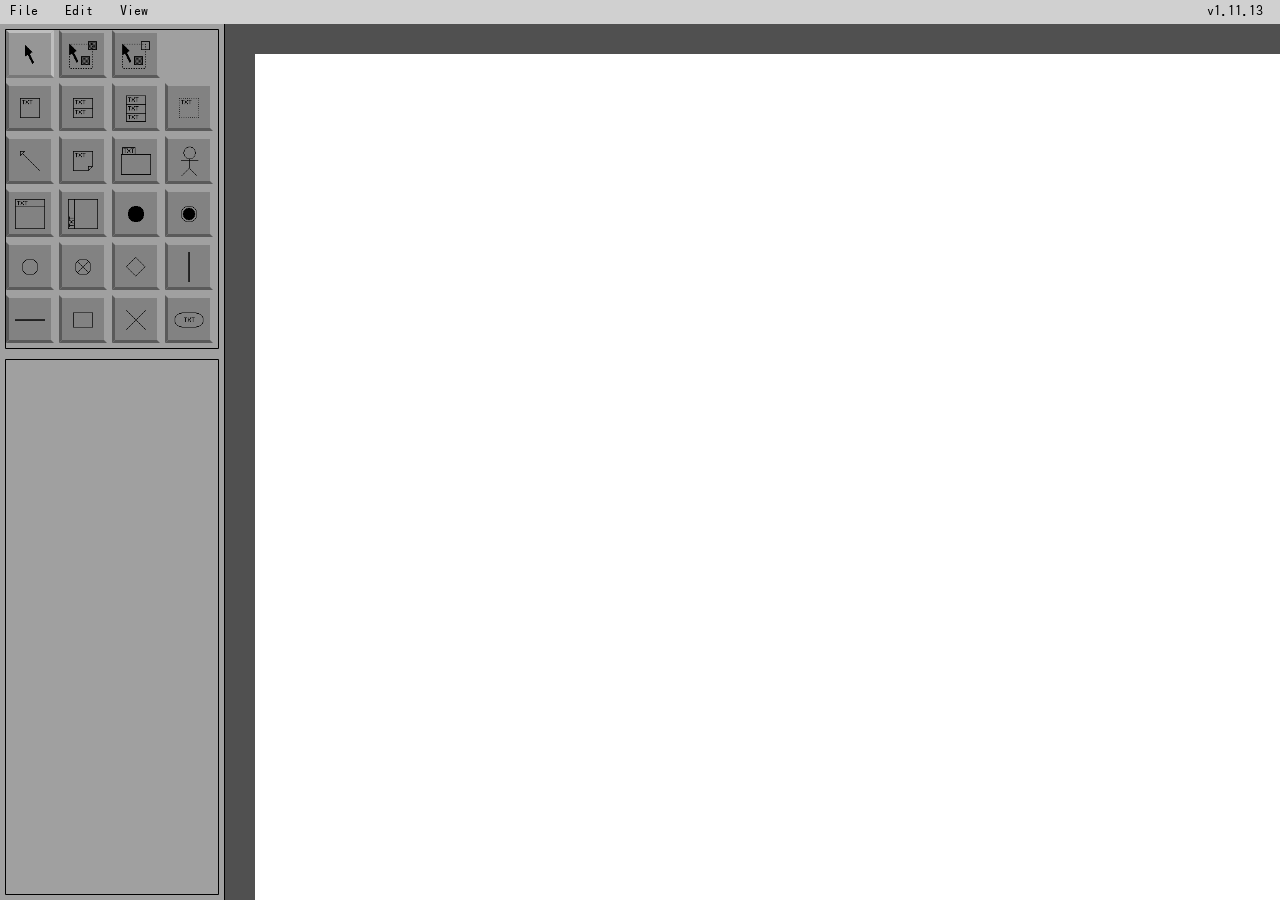
==== commit 0f72f2b6: "関連線の接続時の吸着点に辺の端（角）を追加し、吸着点の重複時はカーソルに最も近い点を優先する 角など複数の辺の端になる吸着点では、直前に接続していた辺→カーソルに近い辺の順に優先して接続する。 接点情" ====
--- a/index.html
+++ b/index.html
@@ -12,68 +12,68 @@
 <meta property="og:image" content="http://grape65535.jp/tools/uml_draw_tool/ogp.png" />
 
 <title>UML DrawTool</title>
-<link rel="stylesheet" media="all" href="./stylesheets/reset.css?v=1.11.12">
-<link rel="stylesheet" media="all" href="./stylesheets/layout.css?v=1.11.12">
+<link rel="stylesheet" media="all" href="./stylesheets/reset.css?v=1.11.13">
+<link rel="stylesheet" media="all" href="./stylesheets/layout.css?v=1.11.13">
 <link rel="icon" href="./favicon.ico">
 <!-- 外部js -->
-<script src="./javascripts/external/jquery.js?v=1.11.12"></script>
-<script src="./javascripts/external/crypto-js.min.js?v=1.11.12"></script>
-<script src="./javascripts/external/pdf-lib.min.js?v=1.11.12"></script>
-<script src="./javascripts/external/fontkit.umd.min.js?v=1.11.12"></script>
+<script src="./javascripts/external/jquery.js?v=1.11.13"></script>
+<script src="./javascripts/external/crypto-js.min.js?v=1.11.13"></script>
+<script src="./javascripts/external/pdf-lib.min.js?v=1.11.13"></script>
+<script src="./javascripts/external/fontkit.umd.min.js?v=1.11.13"></script>
 <!-- ユーティリティ関数 -->
-<script src="./javascripts/stop_browser_back.js?v=1.11.12"></script>
-<script src="./javascripts/es5_polyfill.js?v=1.11.12"></script>
-<script src="./javascripts/array_common_functions.js?v=1.11.12"></script>
-<script src="./javascripts/draw_functions.js?v=1.11.12"></script>
-<script src="./javascripts/draw_pdf_functions.js?v=1.11.12"></script>
-<script src="./javascripts/ttf_subset_functions.js?v=1.11.12"></script>
-<script src="./javascripts/draw_svg_functions.js?v=1.11.12"></script>
-<script src="./javascripts/collider_functions.js?v=1.11.12"></script>
+<script src="./javascripts/stop_browser_back.js?v=1.11.13"></script>
+<script src="./javascripts/es5_polyfill.js?v=1.11.13"></script>
+<script src="./javascripts/array_common_functions.js?v=1.11.13"></script>
+<script src="./javascripts/draw_functions.js?v=1.11.13"></script>
+<script src="./javascripts/draw_pdf_functions.js?v=1.11.13"></script>
+<script src="./javascripts/ttf_subset_functions.js?v=1.11.13"></script>
+<script src="./javascripts/draw_svg_functions.js?v=1.11.13"></script>
+<script src="./javascripts/collider_functions.js?v=1.11.13"></script>
 <!-- フレームワーク -->
-<script src="./javascripts/image_manager.js?v=1.11.12"></script>
-<script src="./javascripts/input_manager.js?v=1.11.12"></script>
-<script src="./javascripts/timer_manager.js?v=1.11.12"></script>
-<script src="./javascripts/screen_manager.js?v=1.11.12"></script>
-<script src="./javascripts/file_manager.js?v=1.11.12"></script>
-<script src="./javascripts/data_manager.js?v=1.11.12"></script>
+<script src="./javascripts/image_manager.js?v=1.11.13"></script>
+<script src="./javascripts/input_manager.js?v=1.11.13"></script>
+<script src="./javascripts/timer_manager.js?v=1.11.13"></script>
+<script src="./javascripts/screen_manager.js?v=1.11.13"></script>
+<script src="./javascripts/file_manager.js?v=1.11.13"></script>
+<script src="./javascripts/data_manager.js?v=1.11.13"></script>
 <!-- UI表示用文言（言語ごと。i18n_manager.jsより前に読み込む） -->
-<script src="./javascripts/i18n/ja.js?v=1.11.12"></script>
-<script src="./javascripts/i18n/en.js?v=1.11.12"></script>
-<script src="./javascripts/i18n_manager.js?v=1.11.12"></script>
-<script src="./javascripts/storage_manager.js?v=1.11.12"></script>
-<script src="./javascripts/html5_canvas_factory.js?v=1.11.12"></script>
-<script src="./javascripts/application.js?v=1.11.12"></script>
+<script src="./javascripts/i18n/ja.js?v=1.11.13"></script>
+<script src="./javascripts/i18n/en.js?v=1.11.13"></script>
+<script src="./javascripts/i18n_manager.js?v=1.11.13"></script>
+<script src="./javascripts/storage_manager.js?v=1.11.13"></script>
+<script src="./javascripts/html5_canvas_factory.js?v=1.11.13"></script>
+<script src="./javascripts/application.js?v=1.11.13"></script>
 <!-- 画面 -->
-<script src="./javascripts/screens/screen_base/html_parser.js?v=1.11.12"></script>
-<script src="./javascripts/screens/screen_base/style_sheet_parser.js?v=1.11.12"></script>
-<script src="./javascripts/screens/screen_base/screen_base.js?v=1.11.12"></script>
+<script src="./javascripts/screens/screen_base/html_parser.js?v=1.11.13"></script>
+<script src="./javascripts/screens/screen_base/style_sheet_parser.js?v=1.11.13"></script>
+<script src="./javascripts/screens/screen_base/screen_base.js?v=1.11.13"></script>
 <!-- UIオブジェクト -->
-<script src="./javascripts/ui_objects/ui_base/dom_relation.js?v=1.11.12"></script>
-<script src="./javascripts/ui_objects/ui_base/dom_shape.js?v=1.11.12"></script>
-<script src="./javascripts/ui_objects/ui_base/style.js?v=1.11.12"></script>
-<script src="./javascripts/ui_objects/ui_base/layouter.js?v=1.11.12"></script>
-<script src="./javascripts/ui_objects/ui_base/presenter.js?v=1.11.12"></script>
-<script src="./javascripts/ui_objects/ui_base/ui_base.js?v=1.11.12"></script>
-<script src="./javascripts/ui_objects/break.js?v=1.11.12"></script>
-<script src="./javascripts/ui_objects/panel.js?v=1.11.12"></script>
-<script src="./javascripts/ui_objects/text.js?v=1.11.12"></script>
-<script src="./javascripts/ui_objects/child_text.js?v=1.11.12"></script>
-<script src="./javascripts/ui_objects/picture.js?v=1.11.12"></script>
-<script src="./javascripts/ui_objects/button.js?v=1.11.12"></script>
-<script src="./javascripts/ui_objects/text_input.js?v=1.11.12"></script>
-<script src="./javascripts/ui_objects/multiline_text_input.js?v=1.11.12"></script>
-<script src="./javascripts/ui_objects/checkbox.js?v=1.11.12"></script>
-<script src="./javascripts/ui_objects/radio.js?v=1.11.12"></script>
-<script src="./javascripts/ui_objects/list_item.js?v=1.11.12"></script>
-<script src="./javascripts/ui_objects/list.js?v=1.11.12"></script>
-<script src="./javascripts/ui_objects/horizontal_list_item.js?v=1.11.12"></script>
-<script src="./javascripts/ui_objects/horizontal_list.js?v=1.11.12"></script>
-<script src="./javascripts/ui_objects/pull_down_item.js?v=1.11.12"></script>
-<script src="./javascripts/ui_objects/pull_down.js?v=1.11.12"></script>
-<script src="./javascripts/ui_objects/progress_bar.js?v=1.11.12"></script>
-<script src="./javascripts/ui_objects/toggle_panel.js?v=1.11.12"></script>
+<script src="./javascripts/ui_objects/ui_base/dom_relation.js?v=1.11.13"></script>
+<script src="./javascripts/ui_objects/ui_base/dom_shape.js?v=1.11.13"></script>
+<script src="./javascripts/ui_objects/ui_base/style.js?v=1.11.13"></script>
+<script src="./javascripts/ui_objects/ui_base/layouter.js?v=1.11.13"></script>
+<script src="./javascripts/ui_objects/ui_base/presenter.js?v=1.11.13"></script>
+<script src="./javascripts/ui_objects/ui_base/ui_base.js?v=1.11.13"></script>
+<script src="./javascripts/ui_objects/break.js?v=1.11.13"></script>
+<script src="./javascripts/ui_objects/panel.js?v=1.11.13"></script>
+<script src="./javascripts/ui_objects/text.js?v=1.11.13"></script>
+<script src="./javascripts/ui_objects/child_text.js?v=1.11.13"></script>
+<script src="./javascripts/ui_objects/picture.js?v=1.11.13"></script>
+<script src="./javascripts/ui_objects/button.js?v=1.11.13"></script>
+<script src="./javascripts/ui_objects/text_input.js?v=1.11.13"></script>
+<script src="./javascripts/ui_objects/multiline_text_input.js?v=1.11.13"></script>
+<script src="./javascripts/ui_objects/checkbox.js?v=1.11.13"></script>
+<script src="./javascripts/ui_objects/radio.js?v=1.11.13"></script>
+<script src="./javascripts/ui_objects/list_item.js?v=1.11.13"></script>
+<script src="./javascripts/ui_objects/list.js?v=1.11.13"></script>
+<script src="./javascripts/ui_objects/horizontal_list_item.js?v=1.11.13"></script>
+<script src="./javascripts/ui_objects/horizontal_list.js?v=1.11.13"></script>
+<script src="./javascripts/ui_objects/pull_down_item.js?v=1.11.13"></script>
+<script src="./javascripts/ui_objects/pull_down.js?v=1.11.13"></script>
+<script src="./javascripts/ui_objects/progress_bar.js?v=1.11.13"></script>
+<script src="./javascripts/ui_objects/toggle_panel.js?v=1.11.13"></script>
 <!-- アプリケーション実装 -->
-<script src="./javascripts/screens/editor_screen.js?v=1.11.12"></script>
+<script src="./javascripts/screens/editor_screen.js?v=1.11.13"></script>
 <style>
 
 /* IPAフォント
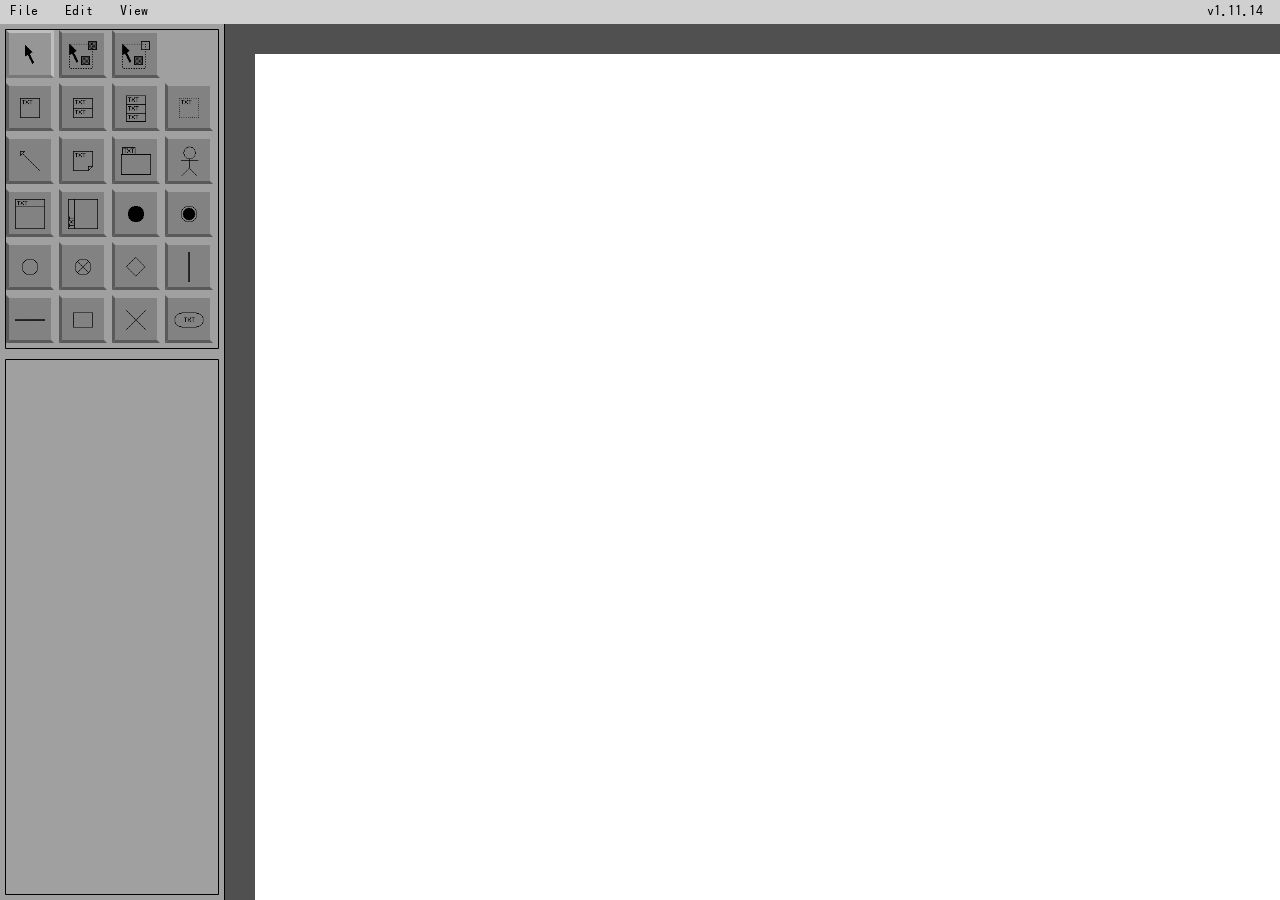
==== commit ed419063: "関連付けで、垂直方向の区間が重なるbox同士は重複区間の上端・下端に水平な関連線を接続する 上端の関連線は上辺寄りの角側が終点（上辺が同じなら左側が始点）、 下端の関連線は下辺寄りの角側が始点（下辺が" ====
--- a/index.html
+++ b/index.html
@@ -12,68 +12,68 @@
 <meta property="og:image" content="http://grape65535.jp/tools/uml_draw_tool/ogp.png" />
 
 <title>UML DrawTool</title>
-<link rel="stylesheet" media="all" href="./stylesheets/reset.css?v=1.11.13">
-<link rel="stylesheet" media="all" href="./stylesheets/layout.css?v=1.11.13">
+<link rel="stylesheet" media="all" href="./stylesheets/reset.css?v=1.11.14">
+<link rel="stylesheet" media="all" href="./stylesheets/layout.css?v=1.11.14">
 <link rel="icon" href="./favicon.ico">
 <!-- 外部js -->
-<script src="./javascripts/external/jquery.js?v=1.11.13"></script>
-<script src="./javascripts/external/crypto-js.min.js?v=1.11.13"></script>
-<script src="./javascripts/external/pdf-lib.min.js?v=1.11.13"></script>
-<script src="./javascripts/external/fontkit.umd.min.js?v=1.11.13"></script>
+<script src="./javascripts/external/jquery.js?v=1.11.14"></script>
+<script src="./javascripts/external/crypto-js.min.js?v=1.11.14"></script>
+<script src="./javascripts/external/pdf-lib.min.js?v=1.11.14"></script>
+<script src="./javascripts/external/fontkit.umd.min.js?v=1.11.14"></script>
 <!-- ユーティリティ関数 -->
-<script src="./javascripts/stop_browser_back.js?v=1.11.13"></script>
-<script src="./javascripts/es5_polyfill.js?v=1.11.13"></script>
-<script src="./javascripts/array_common_functions.js?v=1.11.13"></script>
-<script src="./javascripts/draw_functions.js?v=1.11.13"></script>
-<script src="./javascripts/draw_pdf_functions.js?v=1.11.13"></script>
-<script src="./javascripts/ttf_subset_functions.js?v=1.11.13"></script>
-<script src="./javascripts/draw_svg_functions.js?v=1.11.13"></script>
-<script src="./javascripts/collider_functions.js?v=1.11.13"></script>
+<script src="./javascripts/stop_browser_back.js?v=1.11.14"></script>
+<script src="./javascripts/es5_polyfill.js?v=1.11.14"></script>
+<script src="./javascripts/array_common_functions.js?v=1.11.14"></script>
+<script src="./javascripts/draw_functions.js?v=1.11.14"></script>
+<script src="./javascripts/draw_pdf_functions.js?v=1.11.14"></script>
+<script src="./javascripts/ttf_subset_functions.js?v=1.11.14"></script>
+<script src="./javascripts/draw_svg_functions.js?v=1.11.14"></script>
+<script src="./javascripts/collider_functions.js?v=1.11.14"></script>
 <!-- フレームワーク -->
-<script src="./javascripts/image_manager.js?v=1.11.13"></script>
-<script src="./javascripts/input_manager.js?v=1.11.13"></script>
-<script src="./javascripts/timer_manager.js?v=1.11.13"></script>
-<script src="./javascripts/screen_manager.js?v=1.11.13"></script>
-<script src="./javascripts/file_manager.js?v=1.11.13"></script>
-<script src="./javascripts/data_manager.js?v=1.11.13"></script>
+<script src="./javascripts/image_manager.js?v=1.11.14"></script>
+<script src="./javascripts/input_manager.js?v=1.11.14"></script>
+<script src="./javascripts/timer_manager.js?v=1.11.14"></script>
+<script src="./javascripts/screen_manager.js?v=1.11.14"></script>
+<script src="./javascripts/file_manager.js?v=1.11.14"></script>
+<script src="./javascripts/data_manager.js?v=1.11.14"></script>
 <!-- UI表示用文言（言語ごと。i18n_manager.jsより前に読み込む） -->
-<script src="./javascripts/i18n/ja.js?v=1.11.13"></script>
-<script src="./javascripts/i18n/en.js?v=1.11.13"></script>
-<script src="./javascripts/i18n_manager.js?v=1.11.13"></script>
-<script src="./javascripts/storage_manager.js?v=1.11.13"></script>
-<script src="./javascripts/html5_canvas_factory.js?v=1.11.13"></script>
-<script src="./javascripts/application.js?v=1.11.13"></script>
+<script src="./javascripts/i18n/ja.js?v=1.11.14"></script>
+<script src="./javascripts/i18n/en.js?v=1.11.14"></script>
+<script src="./javascripts/i18n_manager.js?v=1.11.14"></script>
+<script src="./javascripts/storage_manager.js?v=1.11.14"></script>
+<script src="./javascripts/html5_canvas_factory.js?v=1.11.14"></script>
+<script src="./javascripts/application.js?v=1.11.14"></script>
 <!-- 画面 -->
-<script src="./javascripts/screens/screen_base/html_parser.js?v=1.11.13"></script>
-<script src="./javascripts/screens/screen_base/style_sheet_parser.js?v=1.11.13"></script>
-<script src="./javascripts/screens/screen_base/screen_base.js?v=1.11.13"></script>
+<script src="./javascripts/screens/screen_base/html_parser.js?v=1.11.14"></script>
+<script src="./javascripts/screens/screen_base/style_sheet_parser.js?v=1.11.14"></script>
+<script src="./javascripts/screens/screen_base/screen_base.js?v=1.11.14"></script>
 <!-- UIオブジェクト -->
-<script src="./javascripts/ui_objects/ui_base/dom_relation.js?v=1.11.13"></script>
-<script src="./javascripts/ui_objects/ui_base/dom_shape.js?v=1.11.13"></script>
-<script src="./javascripts/ui_objects/ui_base/style.js?v=1.11.13"></script>
-<script src="./javascripts/ui_objects/ui_base/layouter.js?v=1.11.13"></script>
-<script src="./javascripts/ui_objects/ui_base/presenter.js?v=1.11.13"></script>
-<script src="./javascripts/ui_objects/ui_base/ui_base.js?v=1.11.13"></script>
-<script src="./javascripts/ui_objects/break.js?v=1.11.13"></script>
-<script src="./javascripts/ui_objects/panel.js?v=1.11.13"></script>
-<script src="./javascripts/ui_objects/text.js?v=1.11.13"></script>
-<script src="./javascripts/ui_objects/child_text.js?v=1.11.13"></script>
-<script src="./javascripts/ui_objects/picture.js?v=1.11.13"></script>
-<script src="./javascripts/ui_objects/button.js?v=1.11.13"></script>
-<script src="./javascripts/ui_objects/text_input.js?v=1.11.13"></script>
-<script src="./javascripts/ui_objects/multiline_text_input.js?v=1.11.13"></script>
-<script src="./javascripts/ui_objects/checkbox.js?v=1.11.13"></script>
-<script src="./javascripts/ui_objects/radio.js?v=1.11.13"></script>
-<script src="./javascripts/ui_objects/list_item.js?v=1.11.13"></script>
-<script src="./javascripts/ui_objects/list.js?v=1.11.13"></script>
-<script src="./javascripts/ui_objects/horizontal_list_item.js?v=1.11.13"></script>
-<script src="./javascripts/ui_objects/horizontal_list.js?v=1.11.13"></script>
-<script src="./javascripts/ui_objects/pull_down_item.js?v=1.11.13"></script>
-<script src="./javascripts/ui_objects/pull_down.js?v=1.11.13"></script>
-<script src="./javascripts/ui_objects/progress_bar.js?v=1.11.13"></script>
-<script src="./javascripts/ui_objects/toggle_panel.js?v=1.11.13"></script>
+<script src="./javascripts/ui_objects/ui_base/dom_relation.js?v=1.11.14"></script>
+<script src="./javascripts/ui_objects/ui_base/dom_shape.js?v=1.11.14"></script>
+<script src="./javascripts/ui_objects/ui_base/style.js?v=1.11.14"></script>
+<script src="./javascripts/ui_objects/ui_base/layouter.js?v=1.11.14"></script>
+<script src="./javascripts/ui_objects/ui_base/presenter.js?v=1.11.14"></script>
+<script src="./javascripts/ui_objects/ui_base/ui_base.js?v=1.11.14"></script>
+<script src="./javascripts/ui_objects/break.js?v=1.11.14"></script>
+<script src="./javascripts/ui_objects/panel.js?v=1.11.14"></script>
+<script src="./javascripts/ui_objects/text.js?v=1.11.14"></script>
+<script src="./javascripts/ui_objects/child_text.js?v=1.11.14"></script>
+<script src="./javascripts/ui_objects/picture.js?v=1.11.14"></script>
+<script src="./javascripts/ui_objects/button.js?v=1.11.14"></script>
+<script src="./javascripts/ui_objects/text_input.js?v=1.11.14"></script>
+<script src="./javascripts/ui_objects/multiline_text_input.js?v=1.11.14"></script>
+<script src="./javascripts/ui_objects/checkbox.js?v=1.11.14"></script>
+<script src="./javascripts/ui_objects/radio.js?v=1.11.14"></script>
+<script src="./javascripts/ui_objects/list_item.js?v=1.11.14"></script>
+<script src="./javascripts/ui_objects/list.js?v=1.11.14"></script>
+<script src="./javascripts/ui_objects/horizontal_list_item.js?v=1.11.14"></script>
+<script src="./javascripts/ui_objects/horizontal_list.js?v=1.11.14"></script>
+<script src="./javascripts/ui_objects/pull_down_item.js?v=1.11.14"></script>
+<script src="./javascripts/ui_objects/pull_down.js?v=1.11.14"></script>
+<script src="./javascripts/ui_objects/progress_bar.js?v=1.11.14"></script>
+<script src="./javascripts/ui_objects/toggle_panel.js?v=1.11.14"></script>
 <!-- アプリケーション実装 -->
-<script src="./javascripts/screens/editor_screen.js?v=1.11.13"></script>
+<script src="./javascripts/screens/editor_screen.js?v=1.11.14"></script>
 <style>
 
 /* IPAフォント
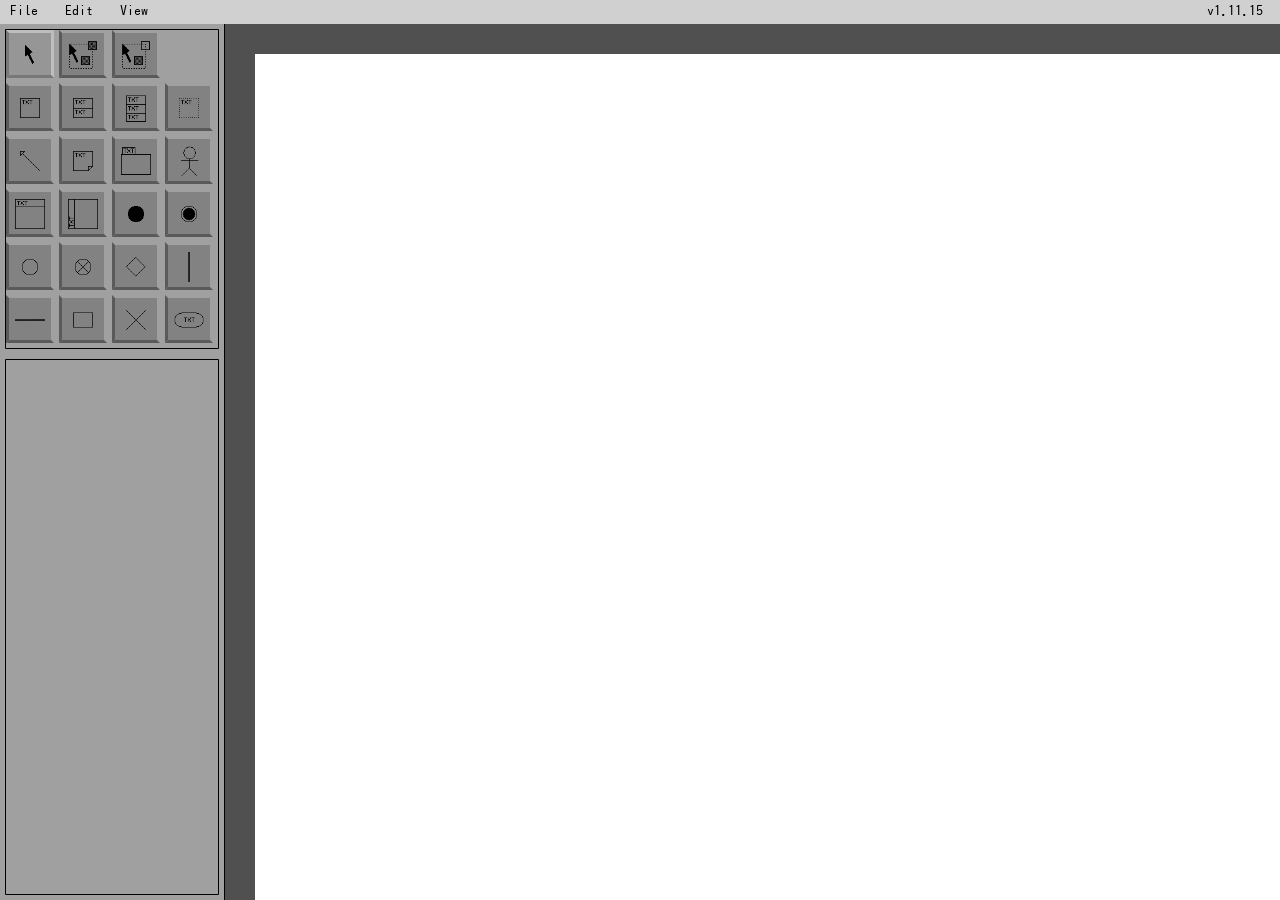
==== commit e666726a: "垂直方向の区間が重なるbox同士の関連付けを、主体側と対向側の角の位置で判定するルールに変更 対向側の上辺寄りの角が主体側の区間にあれば主体側→対向側、 対向側の下辺寄りの角が主体側の区間にあれば対向" ====
--- a/index.html
+++ b/index.html
@@ -12,68 +12,68 @@
 <meta property="og:image" content="http://grape65535.jp/tools/uml_draw_tool/ogp.png" />
 
 <title>UML DrawTool</title>
-<link rel="stylesheet" media="all" href="./stylesheets/reset.css?v=1.11.14">
-<link rel="stylesheet" media="all" href="./stylesheets/layout.css?v=1.11.14">
+<link rel="stylesheet" media="all" href="./stylesheets/reset.css?v=1.11.15">
+<link rel="stylesheet" media="all" href="./stylesheets/layout.css?v=1.11.15">
 <link rel="icon" href="./favicon.ico">
 <!-- 外部js -->
-<script src="./javascripts/external/jquery.js?v=1.11.14"></script>
-<script src="./javascripts/external/crypto-js.min.js?v=1.11.14"></script>
-<script src="./javascripts/external/pdf-lib.min.js?v=1.11.14"></script>
-<script src="./javascripts/external/fontkit.umd.min.js?v=1.11.14"></script>
+<script src="./javascripts/external/jquery.js?v=1.11.15"></script>
+<script src="./javascripts/external/crypto-js.min.js?v=1.11.15"></script>
+<script src="./javascripts/external/pdf-lib.min.js?v=1.11.15"></script>
+<script src="./javascripts/external/fontkit.umd.min.js?v=1.11.15"></script>
 <!-- ユーティリティ関数 -->
-<script src="./javascripts/stop_browser_back.js?v=1.11.14"></script>
-<script src="./javascripts/es5_polyfill.js?v=1.11.14"></script>
-<script src="./javascripts/array_common_functions.js?v=1.11.14"></script>
-<script src="./javascripts/draw_functions.js?v=1.11.14"></script>
-<script src="./javascripts/draw_pdf_functions.js?v=1.11.14"></script>
-<script src="./javascripts/ttf_subset_functions.js?v=1.11.14"></script>
-<script src="./javascripts/draw_svg_functions.js?v=1.11.14"></script>
-<script src="./javascripts/collider_functions.js?v=1.11.14"></script>
+<script src="./javascripts/stop_browser_back.js?v=1.11.15"></script>
+<script src="./javascripts/es5_polyfill.js?v=1.11.15"></script>
+<script src="./javascripts/array_common_functions.js?v=1.11.15"></script>
+<script src="./javascripts/draw_functions.js?v=1.11.15"></script>
+<script src="./javascripts/draw_pdf_functions.js?v=1.11.15"></script>
+<script src="./javascripts/ttf_subset_functions.js?v=1.11.15"></script>
+<script src="./javascripts/draw_svg_functions.js?v=1.11.15"></script>
+<script src="./javascripts/collider_functions.js?v=1.11.15"></script>
 <!-- フレームワーク -->
-<script src="./javascripts/image_manager.js?v=1.11.14"></script>
-<script src="./javascripts/input_manager.js?v=1.11.14"></script>
-<script src="./javascripts/timer_manager.js?v=1.11.14"></script>
-<script src="./javascripts/screen_manager.js?v=1.11.14"></script>
-<script src="./javascripts/file_manager.js?v=1.11.14"></script>
-<script src="./javascripts/data_manager.js?v=1.11.14"></script>
+<script src="./javascripts/image_manager.js?v=1.11.15"></script>
+<script src="./javascripts/input_manager.js?v=1.11.15"></script>
+<script src="./javascripts/timer_manager.js?v=1.11.15"></script>
+<script src="./javascripts/screen_manager.js?v=1.11.15"></script>
+<script src="./javascripts/file_manager.js?v=1.11.15"></script>
+<script src="./javascripts/data_manager.js?v=1.11.15"></script>
 <!-- UI表示用文言（言語ごと。i18n_manager.jsより前に読み込む） -->
-<script src="./javascripts/i18n/ja.js?v=1.11.14"></script>
-<script src="./javascripts/i18n/en.js?v=1.11.14"></script>
-<script src="./javascripts/i18n_manager.js?v=1.11.14"></script>
-<script src="./javascripts/storage_manager.js?v=1.11.14"></script>
-<script src="./javascripts/html5_canvas_factory.js?v=1.11.14"></script>
-<script src="./javascripts/application.js?v=1.11.14"></script>
+<script src="./javascripts/i18n/ja.js?v=1.11.15"></script>
+<script src="./javascripts/i18n/en.js?v=1.11.15"></script>
+<script src="./javascripts/i18n_manager.js?v=1.11.15"></script>
+<script src="./javascripts/storage_manager.js?v=1.11.15"></script>
+<script src="./javascripts/html5_canvas_factory.js?v=1.11.15"></script>
+<script src="./javascripts/application.js?v=1.11.15"></script>
 <!-- 画面 -->
-<script src="./javascripts/screens/screen_base/html_parser.js?v=1.11.14"></script>
-<script src="./javascripts/screens/screen_base/style_sheet_parser.js?v=1.11.14"></script>
-<script src="./javascripts/screens/screen_base/screen_base.js?v=1.11.14"></script>
+<script src="./javascripts/screens/screen_base/html_parser.js?v=1.11.15"></script>
+<script src="./javascripts/screens/screen_base/style_sheet_parser.js?v=1.11.15"></script>
+<script src="./javascripts/screens/screen_base/screen_base.js?v=1.11.15"></script>
 <!-- UIオブジェクト -->
-<script src="./javascripts/ui_objects/ui_base/dom_relation.js?v=1.11.14"></script>
-<script src="./javascripts/ui_objects/ui_base/dom_shape.js?v=1.11.14"></script>
-<script src="./javascripts/ui_objects/ui_base/style.js?v=1.11.14"></script>
-<script src="./javascripts/ui_objects/ui_base/layouter.js?v=1.11.14"></script>
-<script src="./javascripts/ui_objects/ui_base/presenter.js?v=1.11.14"></script>
-<script src="./javascripts/ui_objects/ui_base/ui_base.js?v=1.11.14"></script>
-<script src="./javascripts/ui_objects/break.js?v=1.11.14"></script>
-<script src="./javascripts/ui_objects/panel.js?v=1.11.14"></script>
-<script src="./javascripts/ui_objects/text.js?v=1.11.14"></script>
-<script src="./javascripts/ui_objects/child_text.js?v=1.11.14"></script>
-<script src="./javascripts/ui_objects/picture.js?v=1.11.14"></script>
-<script src="./javascripts/ui_objects/button.js?v=1.11.14"></script>
-<script src="./javascripts/ui_objects/text_input.js?v=1.11.14"></script>
-<script src="./javascripts/ui_objects/multiline_text_input.js?v=1.11.14"></script>
-<script src="./javascripts/ui_objects/checkbox.js?v=1.11.14"></script>
-<script src="./javascripts/ui_objects/radio.js?v=1.11.14"></script>
-<script src="./javascripts/ui_objects/list_item.js?v=1.11.14"></script>
-<script src="./javascripts/ui_objects/list.js?v=1.11.14"></script>
-<script src="./javascripts/ui_objects/horizontal_list_item.js?v=1.11.14"></script>
-<script src="./javascripts/ui_objects/horizontal_list.js?v=1.11.14"></script>
-<script src="./javascripts/ui_objects/pull_down_item.js?v=1.11.14"></script>
-<script src="./javascripts/ui_objects/pull_down.js?v=1.11.14"></script>
-<script src="./javascripts/ui_objects/progress_bar.js?v=1.11.14"></script>
-<script src="./javascripts/ui_objects/toggle_panel.js?v=1.11.14"></script>
+<script src="./javascripts/ui_objects/ui_base/dom_relation.js?v=1.11.15"></script>
+<script src="./javascripts/ui_objects/ui_base/dom_shape.js?v=1.11.15"></script>
+<script src="./javascripts/ui_objects/ui_base/style.js?v=1.11.15"></script>
+<script src="./javascripts/ui_objects/ui_base/layouter.js?v=1.11.15"></script>
+<script src="./javascripts/ui_objects/ui_base/presenter.js?v=1.11.15"></script>
+<script src="./javascripts/ui_objects/ui_base/ui_base.js?v=1.11.15"></script>
+<script src="./javascripts/ui_objects/break.js?v=1.11.15"></script>
+<script src="./javascripts/ui_objects/panel.js?v=1.11.15"></script>
+<script src="./javascripts/ui_objects/text.js?v=1.11.15"></script>
+<script src="./javascripts/ui_objects/child_text.js?v=1.11.15"></script>
+<script src="./javascripts/ui_objects/picture.js?v=1.11.15"></script>
+<script src="./javascripts/ui_objects/button.js?v=1.11.15"></script>
+<script src="./javascripts/ui_objects/text_input.js?v=1.11.15"></script>
+<script src="./javascripts/ui_objects/multiline_text_input.js?v=1.11.15"></script>
+<script src="./javascripts/ui_objects/checkbox.js?v=1.11.15"></script>
+<script src="./javascripts/ui_objects/radio.js?v=1.11.15"></script>
+<script src="./javascripts/ui_objects/list_item.js?v=1.11.15"></script>
+<script src="./javascripts/ui_objects/list.js?v=1.11.15"></script>
+<script src="./javascripts/ui_objects/horizontal_list_item.js?v=1.11.15"></script>
+<script src="./javascripts/ui_objects/horizontal_list.js?v=1.11.15"></script>
+<script src="./javascripts/ui_objects/pull_down_item.js?v=1.11.15"></script>
+<script src="./javascripts/ui_objects/pull_down.js?v=1.11.15"></script>
+<script src="./javascripts/ui_objects/progress_bar.js?v=1.11.15"></script>
+<script src="./javascripts/ui_objects/toggle_panel.js?v=1.11.15"></script>
 <!-- アプリケーション実装 -->
-<script src="./javascripts/screens/editor_screen.js?v=1.11.14"></script>
+<script src="./javascripts/screens/editor_screen.js?v=1.11.15"></script>
 <style>
 
 /* IPAフォント
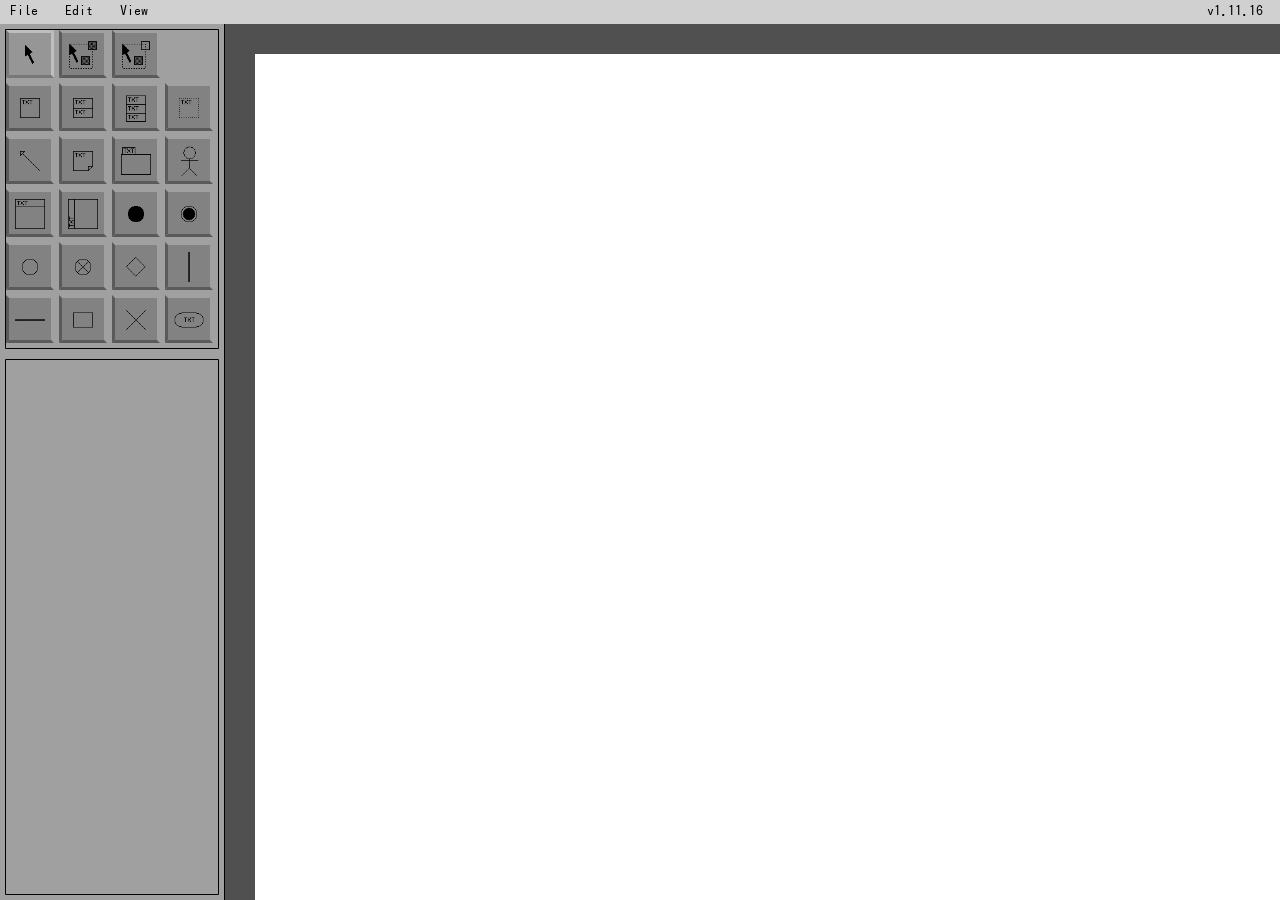
==== commit 2d89afce: "関連線の最適化で、垂直方向の区間が重なるbox同士の斜めの関連線を水平に補正する 始点側を主体、終点側を対向とし、互いの角に接続されている場合のみ角の組み合わせに応じたY座標に両端を揃える （分割点は" ====
--- a/index.html
+++ b/index.html
@@ -12,68 +12,68 @@
 <meta property="og:image" content="http://grape65535.jp/tools/uml_draw_tool/ogp.png" />
 
 <title>UML DrawTool</title>
-<link rel="stylesheet" media="all" href="./stylesheets/reset.css?v=1.11.15">
-<link rel="stylesheet" media="all" href="./stylesheets/layout.css?v=1.11.15">
+<link rel="stylesheet" media="all" href="./stylesheets/reset.css?v=1.11.16">
+<link rel="stylesheet" media="all" href="./stylesheets/layout.css?v=1.11.16">
 <link rel="icon" href="./favicon.ico">
 <!-- 外部js -->
-<script src="./javascripts/external/jquery.js?v=1.11.15"></script>
-<script src="./javascripts/external/crypto-js.min.js?v=1.11.15"></script>
-<script src="./javascripts/external/pdf-lib.min.js?v=1.11.15"></script>
-<script src="./javascripts/external/fontkit.umd.min.js?v=1.11.15"></script>
+<script src="./javascripts/external/jquery.js?v=1.11.16"></script>
+<script src="./javascripts/external/crypto-js.min.js?v=1.11.16"></script>
+<script src="./javascripts/external/pdf-lib.min.js?v=1.11.16"></script>
+<script src="./javascripts/external/fontkit.umd.min.js?v=1.11.16"></script>
 <!-- ユーティリティ関数 -->
-<script src="./javascripts/stop_browser_back.js?v=1.11.15"></script>
-<script src="./javascripts/es5_polyfill.js?v=1.11.15"></script>
-<script src="./javascripts/array_common_functions.js?v=1.11.15"></script>
-<script src="./javascripts/draw_functions.js?v=1.11.15"></script>
-<script src="./javascripts/draw_pdf_functions.js?v=1.11.15"></script>
-<script src="./javascripts/ttf_subset_functions.js?v=1.11.15"></script>
-<script src="./javascripts/draw_svg_functions.js?v=1.11.15"></script>
-<script src="./javascripts/collider_functions.js?v=1.11.15"></script>
+<script src="./javascripts/stop_browser_back.js?v=1.11.16"></script>
+<script src="./javascripts/es5_polyfill.js?v=1.11.16"></script>
+<script src="./javascripts/array_common_functions.js?v=1.11.16"></script>
+<script src="./javascripts/draw_functions.js?v=1.11.16"></script>
+<script src="./javascripts/draw_pdf_functions.js?v=1.11.16"></script>
+<script src="./javascripts/ttf_subset_functions.js?v=1.11.16"></script>
+<script src="./javascripts/draw_svg_functions.js?v=1.11.16"></script>
+<script src="./javascripts/collider_functions.js?v=1.11.16"></script>
 <!-- フレームワーク -->
-<script src="./javascripts/image_manager.js?v=1.11.15"></script>
-<script src="./javascripts/input_manager.js?v=1.11.15"></script>
-<script src="./javascripts/timer_manager.js?v=1.11.15"></script>
-<script src="./javascripts/screen_manager.js?v=1.11.15"></script>
-<script src="./javascripts/file_manager.js?v=1.11.15"></script>
-<script src="./javascripts/data_manager.js?v=1.11.15"></script>
+<script src="./javascripts/image_manager.js?v=1.11.16"></script>
+<script src="./javascripts/input_manager.js?v=1.11.16"></script>
+<script src="./javascripts/timer_manager.js?v=1.11.16"></script>
+<script src="./javascripts/screen_manager.js?v=1.11.16"></script>
+<script src="./javascripts/file_manager.js?v=1.11.16"></script>
+<script src="./javascripts/data_manager.js?v=1.11.16"></script>
 <!-- UI表示用文言（言語ごと。i18n_manager.jsより前に読み込む） -->
-<script src="./javascripts/i18n/ja.js?v=1.11.15"></script>
-<script src="./javascripts/i18n/en.js?v=1.11.15"></script>
-<script src="./javascripts/i18n_manager.js?v=1.11.15"></script>
-<script src="./javascripts/storage_manager.js?v=1.11.15"></script>
-<script src="./javascripts/html5_canvas_factory.js?v=1.11.15"></script>
-<script src="./javascripts/application.js?v=1.11.15"></script>
+<script src="./javascripts/i18n/ja.js?v=1.11.16"></script>
+<script src="./javascripts/i18n/en.js?v=1.11.16"></script>
+<script src="./javascripts/i18n_manager.js?v=1.11.16"></script>
+<script src="./javascripts/storage_manager.js?v=1.11.16"></script>
+<script src="./javascripts/html5_canvas_factory.js?v=1.11.16"></script>
+<script src="./javascripts/application.js?v=1.11.16"></script>
 <!-- 画面 -->
-<script src="./javascripts/screens/screen_base/html_parser.js?v=1.11.15"></script>
-<script src="./javascripts/screens/screen_base/style_sheet_parser.js?v=1.11.15"></script>
-<script src="./javascripts/screens/screen_base/screen_base.js?v=1.11.15"></script>
+<script src="./javascripts/screens/screen_base/html_parser.js?v=1.11.16"></script>
+<script src="./javascripts/screens/screen_base/style_sheet_parser.js?v=1.11.16"></script>
+<script src="./javascripts/screens/screen_base/screen_base.js?v=1.11.16"></script>
 <!-- UIオブジェクト -->
-<script src="./javascripts/ui_objects/ui_base/dom_relation.js?v=1.11.15"></script>
-<script src="./javascripts/ui_objects/ui_base/dom_shape.js?v=1.11.15"></script>
-<script src="./javascripts/ui_objects/ui_base/style.js?v=1.11.15"></script>
-<script src="./javascripts/ui_objects/ui_base/layouter.js?v=1.11.15"></script>
-<script src="./javascripts/ui_objects/ui_base/presenter.js?v=1.11.15"></script>
-<script src="./javascripts/ui_objects/ui_base/ui_base.js?v=1.11.15"></script>
-<script src="./javascripts/ui_objects/break.js?v=1.11.15"></script>
-<script src="./javascripts/ui_objects/panel.js?v=1.11.15"></script>
-<script src="./javascripts/ui_objects/text.js?v=1.11.15"></script>
-<script src="./javascripts/ui_objects/child_text.js?v=1.11.15"></script>
-<script src="./javascripts/ui_objects/picture.js?v=1.11.15"></script>
-<script src="./javascripts/ui_objects/button.js?v=1.11.15"></script>
-<script src="./javascripts/ui_objects/text_input.js?v=1.11.15"></script>
-<script src="./javascripts/ui_objects/multiline_text_input.js?v=1.11.15"></script>
-<script src="./javascripts/ui_objects/checkbox.js?v=1.11.15"></script>
-<script src="./javascripts/ui_objects/radio.js?v=1.11.15"></script>
-<script src="./javascripts/ui_objects/list_item.js?v=1.11.15"></script>
-<script src="./javascripts/ui_objects/list.js?v=1.11.15"></script>
-<script src="./javascripts/ui_objects/horizontal_list_item.js?v=1.11.15"></script>
-<script src="./javascripts/ui_objects/horizontal_list.js?v=1.11.15"></script>
-<script src="./javascripts/ui_objects/pull_down_item.js?v=1.11.15"></script>
-<script src="./javascripts/ui_objects/pull_down.js?v=1.11.15"></script>
-<script src="./javascripts/ui_objects/progress_bar.js?v=1.11.15"></script>
-<script src="./javascripts/ui_objects/toggle_panel.js?v=1.11.15"></script>
+<script src="./javascripts/ui_objects/ui_base/dom_relation.js?v=1.11.16"></script>
+<script src="./javascripts/ui_objects/ui_base/dom_shape.js?v=1.11.16"></script>
+<script src="./javascripts/ui_objects/ui_base/style.js?v=1.11.16"></script>
+<script src="./javascripts/ui_objects/ui_base/layouter.js?v=1.11.16"></script>
+<script src="./javascripts/ui_objects/ui_base/presenter.js?v=1.11.16"></script>
+<script src="./javascripts/ui_objects/ui_base/ui_base.js?v=1.11.16"></script>
+<script src="./javascripts/ui_objects/break.js?v=1.11.16"></script>
+<script src="./javascripts/ui_objects/panel.js?v=1.11.16"></script>
+<script src="./javascripts/ui_objects/text.js?v=1.11.16"></script>
+<script src="./javascripts/ui_objects/child_text.js?v=1.11.16"></script>
+<script src="./javascripts/ui_objects/picture.js?v=1.11.16"></script>
+<script src="./javascripts/ui_objects/button.js?v=1.11.16"></script>
+<script src="./javascripts/ui_objects/text_input.js?v=1.11.16"></script>
+<script src="./javascripts/ui_objects/multiline_text_input.js?v=1.11.16"></script>
+<script src="./javascripts/ui_objects/checkbox.js?v=1.11.16"></script>
+<script src="./javascripts/ui_objects/radio.js?v=1.11.16"></script>
+<script src="./javascripts/ui_objects/list_item.js?v=1.11.16"></script>
+<script src="./javascripts/ui_objects/list.js?v=1.11.16"></script>
+<script src="./javascripts/ui_objects/horizontal_list_item.js?v=1.11.16"></script>
+<script src="./javascripts/ui_objects/horizontal_list.js?v=1.11.16"></script>
+<script src="./javascripts/ui_objects/pull_down_item.js?v=1.11.16"></script>
+<script src="./javascripts/ui_objects/pull_down.js?v=1.11.16"></script>
+<script src="./javascripts/ui_objects/progress_bar.js?v=1.11.16"></script>
+<script src="./javascripts/ui_objects/toggle_panel.js?v=1.11.16"></script>
 <!-- アプリケーション実装 -->
-<script src="./javascripts/screens/editor_screen.js?v=1.11.15"></script>
+<script src="./javascripts/screens/editor_screen.js?v=1.11.16"></script>
 <style>
 
 /* IPAフォント
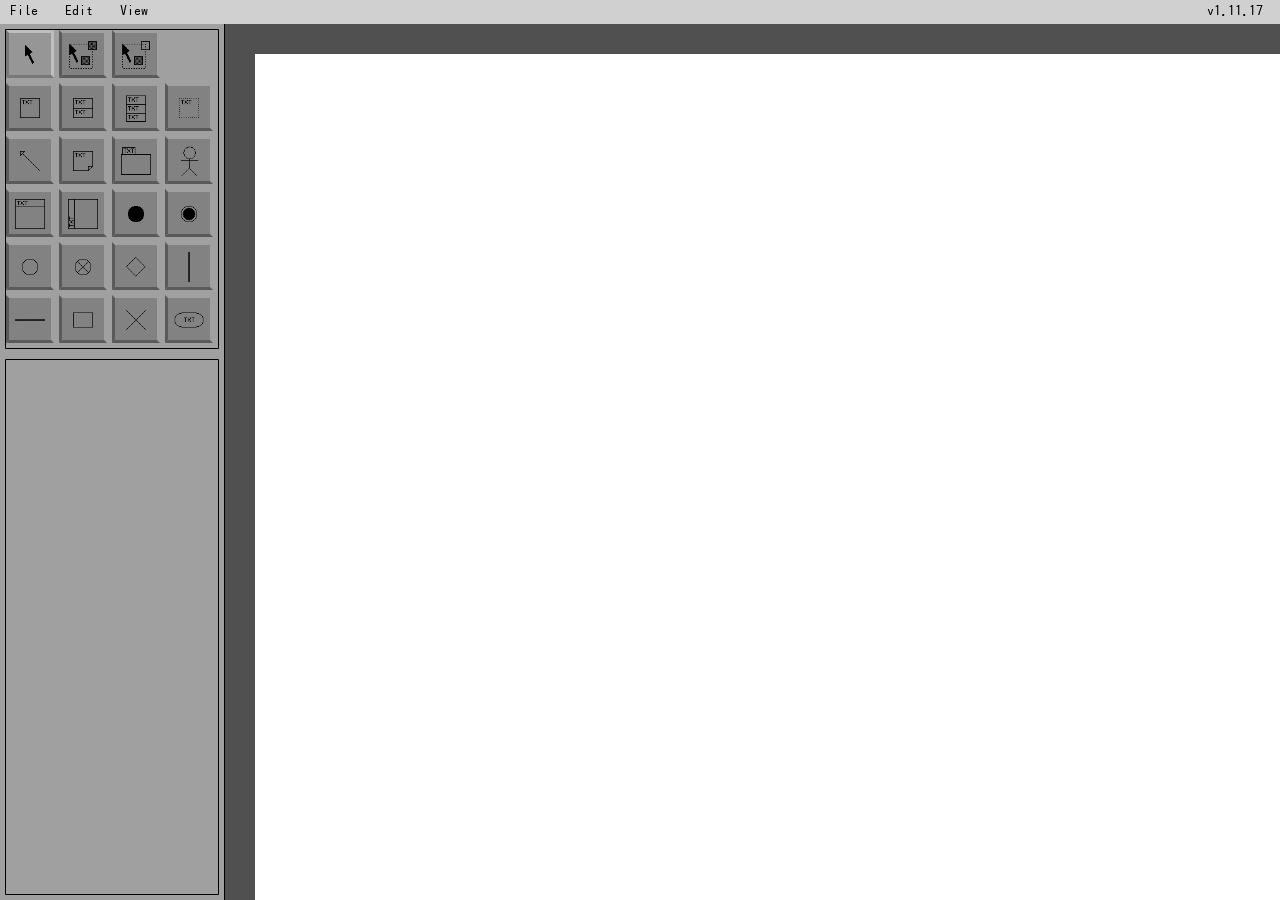
==== commit 7f724662: "関連線の最適化で、横位置に重複区間があるbox同士の関連線は水平への補正をしない 同じライフライン上に重ねたbox同士を結ぶ見かけ上の自己参照の関連線（完全一致・入れ子・部分的な重なり）を崩さないため" ====
--- a/index.html
+++ b/index.html
@@ -12,68 +12,68 @@
 <meta property="og:image" content="http://grape65535.jp/tools/uml_draw_tool/ogp.png" />
 
 <title>UML DrawTool</title>
-<link rel="stylesheet" media="all" href="./stylesheets/reset.css?v=1.11.16">
-<link rel="stylesheet" media="all" href="./stylesheets/layout.css?v=1.11.16">
+<link rel="stylesheet" media="all" href="./stylesheets/reset.css?v=1.11.17">
+<link rel="stylesheet" media="all" href="./stylesheets/layout.css?v=1.11.17">
 <link rel="icon" href="./favicon.ico">
 <!-- 外部js -->
-<script src="./javascripts/external/jquery.js?v=1.11.16"></script>
-<script src="./javascripts/external/crypto-js.min.js?v=1.11.16"></script>
-<script src="./javascripts/external/pdf-lib.min.js?v=1.11.16"></script>
-<script src="./javascripts/external/fontkit.umd.min.js?v=1.11.16"></script>
+<script src="./javascripts/external/jquery.js?v=1.11.17"></script>
+<script src="./javascripts/external/crypto-js.min.js?v=1.11.17"></script>
+<script src="./javascripts/external/pdf-lib.min.js?v=1.11.17"></script>
+<script src="./javascripts/external/fontkit.umd.min.js?v=1.11.17"></script>
 <!-- ユーティリティ関数 -->
-<script src="./javascripts/stop_browser_back.js?v=1.11.16"></script>
-<script src="./javascripts/es5_polyfill.js?v=1.11.16"></script>
-<script src="./javascripts/array_common_functions.js?v=1.11.16"></script>
-<script src="./javascripts/draw_functions.js?v=1.11.16"></script>
-<script src="./javascripts/draw_pdf_functions.js?v=1.11.16"></script>
-<script src="./javascripts/ttf_subset_functions.js?v=1.11.16"></script>
-<script src="./javascripts/draw_svg_functions.js?v=1.11.16"></script>
-<script src="./javascripts/collider_functions.js?v=1.11.16"></script>
+<script src="./javascripts/stop_browser_back.js?v=1.11.17"></script>
+<script src="./javascripts/es5_polyfill.js?v=1.11.17"></script>
+<script src="./javascripts/array_common_functions.js?v=1.11.17"></script>
+<script src="./javascripts/draw_functions.js?v=1.11.17"></script>
+<script src="./javascripts/draw_pdf_functions.js?v=1.11.17"></script>
+<script src="./javascripts/ttf_subset_functions.js?v=1.11.17"></script>
+<script src="./javascripts/draw_svg_functions.js?v=1.11.17"></script>
+<script src="./javascripts/collider_functions.js?v=1.11.17"></script>
 <!-- フレームワーク -->
-<script src="./javascripts/image_manager.js?v=1.11.16"></script>
-<script src="./javascripts/input_manager.js?v=1.11.16"></script>
-<script src="./javascripts/timer_manager.js?v=1.11.16"></script>
-<script src="./javascripts/screen_manager.js?v=1.11.16"></script>
-<script src="./javascripts/file_manager.js?v=1.11.16"></script>
-<script src="./javascripts/data_manager.js?v=1.11.16"></script>
+<script src="./javascripts/image_manager.js?v=1.11.17"></script>
+<script src="./javascripts/input_manager.js?v=1.11.17"></script>
+<script src="./javascripts/timer_manager.js?v=1.11.17"></script>
+<script src="./javascripts/screen_manager.js?v=1.11.17"></script>
+<script src="./javascripts/file_manager.js?v=1.11.17"></script>
+<script src="./javascripts/data_manager.js?v=1.11.17"></script>
 <!-- UI表示用文言（言語ごと。i18n_manager.jsより前に読み込む） -->
-<script src="./javascripts/i18n/ja.js?v=1.11.16"></script>
-<script src="./javascripts/i18n/en.js?v=1.11.16"></script>
-<script src="./javascripts/i18n_manager.js?v=1.11.16"></script>
-<script src="./javascripts/storage_manager.js?v=1.11.16"></script>
-<script src="./javascripts/html5_canvas_factory.js?v=1.11.16"></script>
-<script src="./javascripts/application.js?v=1.11.16"></script>
+<script src="./javascripts/i18n/ja.js?v=1.11.17"></script>
+<script src="./javascripts/i18n/en.js?v=1.11.17"></script>
+<script src="./javascripts/i18n_manager.js?v=1.11.17"></script>
+<script src="./javascripts/storage_manager.js?v=1.11.17"></script>
+<script src="./javascripts/html5_canvas_factory.js?v=1.11.17"></script>
+<script src="./javascripts/application.js?v=1.11.17"></script>
 <!-- 画面 -->
-<script src="./javascripts/screens/screen_base/html_parser.js?v=1.11.16"></script>
-<script src="./javascripts/screens/screen_base/style_sheet_parser.js?v=1.11.16"></script>
-<script src="./javascripts/screens/screen_base/screen_base.js?v=1.11.16"></script>
+<script src="./javascripts/screens/screen_base/html_parser.js?v=1.11.17"></script>
+<script src="./javascripts/screens/screen_base/style_sheet_parser.js?v=1.11.17"></script>
+<script src="./javascripts/screens/screen_base/screen_base.js?v=1.11.17"></script>
 <!-- UIオブジェクト -->
-<script src="./javascripts/ui_objects/ui_base/dom_relation.js?v=1.11.16"></script>
-<script src="./javascripts/ui_objects/ui_base/dom_shape.js?v=1.11.16"></script>
-<script src="./javascripts/ui_objects/ui_base/style.js?v=1.11.16"></script>
-<script src="./javascripts/ui_objects/ui_base/layouter.js?v=1.11.16"></script>
-<script src="./javascripts/ui_objects/ui_base/presenter.js?v=1.11.16"></script>
-<script src="./javascripts/ui_objects/ui_base/ui_base.js?v=1.11.16"></script>
-<script src="./javascripts/ui_objects/break.js?v=1.11.16"></script>
-<script src="./javascripts/ui_objects/panel.js?v=1.11.16"></script>
-<script src="./javascripts/ui_objects/text.js?v=1.11.16"></script>
-<script src="./javascripts/ui_objects/child_text.js?v=1.11.16"></script>
-<script src="./javascripts/ui_objects/picture.js?v=1.11.16"></script>
-<script src="./javascripts/ui_objects/button.js?v=1.11.16"></script>
-<script src="./javascripts/ui_objects/text_input.js?v=1.11.16"></script>
-<script src="./javascripts/ui_objects/multiline_text_input.js?v=1.11.16"></script>
-<script src="./javascripts/ui_objects/checkbox.js?v=1.11.16"></script>
-<script src="./javascripts/ui_objects/radio.js?v=1.11.16"></script>
-<script src="./javascripts/ui_objects/list_item.js?v=1.11.16"></script>
-<script src="./javascripts/ui_objects/list.js?v=1.11.16"></script>
-<script src="./javascripts/ui_objects/horizontal_list_item.js?v=1.11.16"></script>
-<script src="./javascripts/ui_objects/horizontal_list.js?v=1.11.16"></script>
-<script src="./javascripts/ui_objects/pull_down_item.js?v=1.11.16"></script>
-<script src="./javascripts/ui_objects/pull_down.js?v=1.11.16"></script>
-<script src="./javascripts/ui_objects/progress_bar.js?v=1.11.16"></script>
-<script src="./javascripts/ui_objects/toggle_panel.js?v=1.11.16"></script>
+<script src="./javascripts/ui_objects/ui_base/dom_relation.js?v=1.11.17"></script>
+<script src="./javascripts/ui_objects/ui_base/dom_shape.js?v=1.11.17"></script>
+<script src="./javascripts/ui_objects/ui_base/style.js?v=1.11.17"></script>
+<script src="./javascripts/ui_objects/ui_base/layouter.js?v=1.11.17"></script>
+<script src="./javascripts/ui_objects/ui_base/presenter.js?v=1.11.17"></script>
+<script src="./javascripts/ui_objects/ui_base/ui_base.js?v=1.11.17"></script>
+<script src="./javascripts/ui_objects/break.js?v=1.11.17"></script>
+<script src="./javascripts/ui_objects/panel.js?v=1.11.17"></script>
+<script src="./javascripts/ui_objects/text.js?v=1.11.17"></script>
+<script src="./javascripts/ui_objects/child_text.js?v=1.11.17"></script>
+<script src="./javascripts/ui_objects/picture.js?v=1.11.17"></script>
+<script src="./javascripts/ui_objects/button.js?v=1.11.17"></script>
+<script src="./javascripts/ui_objects/text_input.js?v=1.11.17"></script>
+<script src="./javascripts/ui_objects/multiline_text_input.js?v=1.11.17"></script>
+<script src="./javascripts/ui_objects/checkbox.js?v=1.11.17"></script>
+<script src="./javascripts/ui_objects/radio.js?v=1.11.17"></script>
+<script src="./javascripts/ui_objects/list_item.js?v=1.11.17"></script>
+<script src="./javascripts/ui_objects/list.js?v=1.11.17"></script>
+<script src="./javascripts/ui_objects/horizontal_list_item.js?v=1.11.17"></script>
+<script src="./javascripts/ui_objects/horizontal_list.js?v=1.11.17"></script>
+<script src="./javascripts/ui_objects/pull_down_item.js?v=1.11.17"></script>
+<script src="./javascripts/ui_objects/pull_down.js?v=1.11.17"></script>
+<script src="./javascripts/ui_objects/progress_bar.js?v=1.11.17"></script>
+<script src="./javascripts/ui_objects/toggle_panel.js?v=1.11.17"></script>
 <!-- アプリケーション実装 -->
-<script src="./javascripts/screens/editor_screen.js?v=1.11.16"></script>
+<script src="./javascripts/screens/editor_screen.js?v=1.11.17"></script>
 <style>
 
 /* IPAフォント
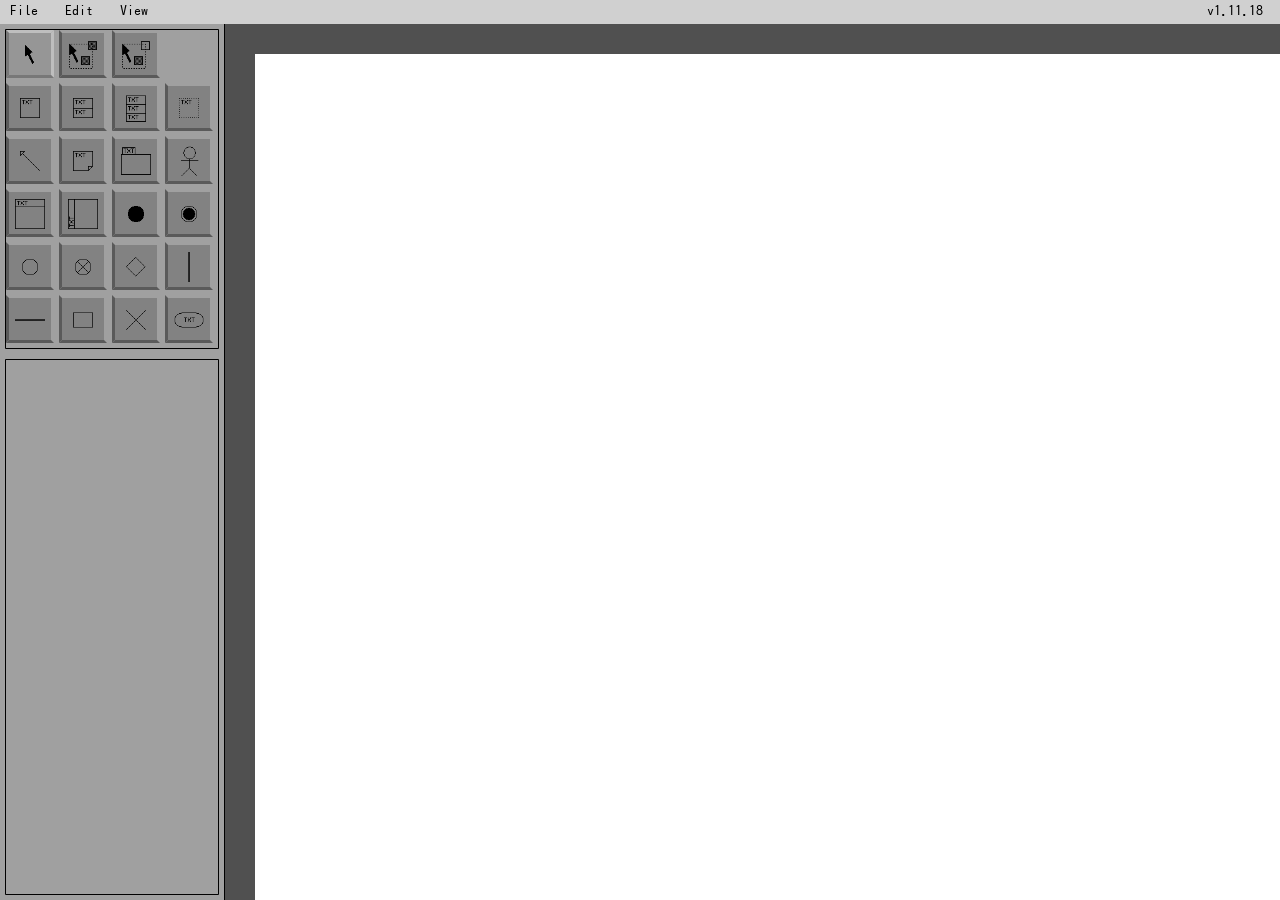
==== commit e19c7d76: "関連線の最適化で、一方だけが角に接続されたbox同士の斜めの関連線も水平に補正する 角側のY座標→角ではない側のY座標→重複区間中で角に最も近い位置の順に、両方の辺の範囲に収まる位置へ揃える。 バージ" ====
--- a/index.html
+++ b/index.html
@@ -12,68 +12,68 @@
 <meta property="og:image" content="http://grape65535.jp/tools/uml_draw_tool/ogp.png" />
 
 <title>UML DrawTool</title>
-<link rel="stylesheet" media="all" href="./stylesheets/reset.css?v=1.11.17">
-<link rel="stylesheet" media="all" href="./stylesheets/layout.css?v=1.11.17">
+<link rel="stylesheet" media="all" href="./stylesheets/reset.css?v=1.11.18">
+<link rel="stylesheet" media="all" href="./stylesheets/layout.css?v=1.11.18">
 <link rel="icon" href="./favicon.ico">
 <!-- 外部js -->
-<script src="./javascripts/external/jquery.js?v=1.11.17"></script>
-<script src="./javascripts/external/crypto-js.min.js?v=1.11.17"></script>
-<script src="./javascripts/external/pdf-lib.min.js?v=1.11.17"></script>
-<script src="./javascripts/external/fontkit.umd.min.js?v=1.11.17"></script>
+<script src="./javascripts/external/jquery.js?v=1.11.18"></script>
+<script src="./javascripts/external/crypto-js.min.js?v=1.11.18"></script>
+<script src="./javascripts/external/pdf-lib.min.js?v=1.11.18"></script>
+<script src="./javascripts/external/fontkit.umd.min.js?v=1.11.18"></script>
 <!-- ユーティリティ関数 -->
-<script src="./javascripts/stop_browser_back.js?v=1.11.17"></script>
-<script src="./javascripts/es5_polyfill.js?v=1.11.17"></script>
-<script src="./javascripts/array_common_functions.js?v=1.11.17"></script>
-<script src="./javascripts/draw_functions.js?v=1.11.17"></script>
-<script src="./javascripts/draw_pdf_functions.js?v=1.11.17"></script>
-<script src="./javascripts/ttf_subset_functions.js?v=1.11.17"></script>
-<script src="./javascripts/draw_svg_functions.js?v=1.11.17"></script>
-<script src="./javascripts/collider_functions.js?v=1.11.17"></script>
+<script src="./javascripts/stop_browser_back.js?v=1.11.18"></script>
+<script src="./javascripts/es5_polyfill.js?v=1.11.18"></script>
+<script src="./javascripts/array_common_functions.js?v=1.11.18"></script>
+<script src="./javascripts/draw_functions.js?v=1.11.18"></script>
+<script src="./javascripts/draw_pdf_functions.js?v=1.11.18"></script>
+<script src="./javascripts/ttf_subset_functions.js?v=1.11.18"></script>
+<script src="./javascripts/draw_svg_functions.js?v=1.11.18"></script>
+<script src="./javascripts/collider_functions.js?v=1.11.18"></script>
 <!-- フレームワーク -->
-<script src="./javascripts/image_manager.js?v=1.11.17"></script>
-<script src="./javascripts/input_manager.js?v=1.11.17"></script>
-<script src="./javascripts/timer_manager.js?v=1.11.17"></script>
-<script src="./javascripts/screen_manager.js?v=1.11.17"></script>
-<script src="./javascripts/file_manager.js?v=1.11.17"></script>
-<script src="./javascripts/data_manager.js?v=1.11.17"></script>
+<script src="./javascripts/image_manager.js?v=1.11.18"></script>
+<script src="./javascripts/input_manager.js?v=1.11.18"></script>
+<script src="./javascripts/timer_manager.js?v=1.11.18"></script>
+<script src="./javascripts/screen_manager.js?v=1.11.18"></script>
+<script src="./javascripts/file_manager.js?v=1.11.18"></script>
+<script src="./javascripts/data_manager.js?v=1.11.18"></script>
 <!-- UI表示用文言（言語ごと。i18n_manager.jsより前に読み込む） -->
-<script src="./javascripts/i18n/ja.js?v=1.11.17"></script>
-<script src="./javascripts/i18n/en.js?v=1.11.17"></script>
-<script src="./javascripts/i18n_manager.js?v=1.11.17"></script>
-<script src="./javascripts/storage_manager.js?v=1.11.17"></script>
-<script src="./javascripts/html5_canvas_factory.js?v=1.11.17"></script>
-<script src="./javascripts/application.js?v=1.11.17"></script>
+<script src="./javascripts/i18n/ja.js?v=1.11.18"></script>
+<script src="./javascripts/i18n/en.js?v=1.11.18"></script>
+<script src="./javascripts/i18n_manager.js?v=1.11.18"></script>
+<script src="./javascripts/storage_manager.js?v=1.11.18"></script>
+<script src="./javascripts/html5_canvas_factory.js?v=1.11.18"></script>
+<script src="./javascripts/application.js?v=1.11.18"></script>
 <!-- 画面 -->
-<script src="./javascripts/screens/screen_base/html_parser.js?v=1.11.17"></script>
-<script src="./javascripts/screens/screen_base/style_sheet_parser.js?v=1.11.17"></script>
-<script src="./javascripts/screens/screen_base/screen_base.js?v=1.11.17"></script>
+<script src="./javascripts/screens/screen_base/html_parser.js?v=1.11.18"></script>
+<script src="./javascripts/screens/screen_base/style_sheet_parser.js?v=1.11.18"></script>
+<script src="./javascripts/screens/screen_base/screen_base.js?v=1.11.18"></script>
 <!-- UIオブジェクト -->
-<script src="./javascripts/ui_objects/ui_base/dom_relation.js?v=1.11.17"></script>
-<script src="./javascripts/ui_objects/ui_base/dom_shape.js?v=1.11.17"></script>
-<script src="./javascripts/ui_objects/ui_base/style.js?v=1.11.17"></script>
-<script src="./javascripts/ui_objects/ui_base/layouter.js?v=1.11.17"></script>
-<script src="./javascripts/ui_objects/ui_base/presenter.js?v=1.11.17"></script>
-<script src="./javascripts/ui_objects/ui_base/ui_base.js?v=1.11.17"></script>
-<script src="./javascripts/ui_objects/break.js?v=1.11.17"></script>
-<script src="./javascripts/ui_objects/panel.js?v=1.11.17"></script>
-<script src="./javascripts/ui_objects/text.js?v=1.11.17"></script>
-<script src="./javascripts/ui_objects/child_text.js?v=1.11.17"></script>
-<script src="./javascripts/ui_objects/picture.js?v=1.11.17"></script>
-<script src="./javascripts/ui_objects/button.js?v=1.11.17"></script>
-<script src="./javascripts/ui_objects/text_input.js?v=1.11.17"></script>
-<script src="./javascripts/ui_objects/multiline_text_input.js?v=1.11.17"></script>
-<script src="./javascripts/ui_objects/checkbox.js?v=1.11.17"></script>
-<script src="./javascripts/ui_objects/radio.js?v=1.11.17"></script>
-<script src="./javascripts/ui_objects/list_item.js?v=1.11.17"></script>
-<script src="./javascripts/ui_objects/list.js?v=1.11.17"></script>
-<script src="./javascripts/ui_objects/horizontal_list_item.js?v=1.11.17"></script>
-<script src="./javascripts/ui_objects/horizontal_list.js?v=1.11.17"></script>
-<script src="./javascripts/ui_objects/pull_down_item.js?v=1.11.17"></script>
-<script src="./javascripts/ui_objects/pull_down.js?v=1.11.17"></script>
-<script src="./javascripts/ui_objects/progress_bar.js?v=1.11.17"></script>
-<script src="./javascripts/ui_objects/toggle_panel.js?v=1.11.17"></script>
+<script src="./javascripts/ui_objects/ui_base/dom_relation.js?v=1.11.18"></script>
+<script src="./javascripts/ui_objects/ui_base/dom_shape.js?v=1.11.18"></script>
+<script src="./javascripts/ui_objects/ui_base/style.js?v=1.11.18"></script>
+<script src="./javascripts/ui_objects/ui_base/layouter.js?v=1.11.18"></script>
+<script src="./javascripts/ui_objects/ui_base/presenter.js?v=1.11.18"></script>
+<script src="./javascripts/ui_objects/ui_base/ui_base.js?v=1.11.18"></script>
+<script src="./javascripts/ui_objects/break.js?v=1.11.18"></script>
+<script src="./javascripts/ui_objects/panel.js?v=1.11.18"></script>
+<script src="./javascripts/ui_objects/text.js?v=1.11.18"></script>
+<script src="./javascripts/ui_objects/child_text.js?v=1.11.18"></script>
+<script src="./javascripts/ui_objects/picture.js?v=1.11.18"></script>
+<script src="./javascripts/ui_objects/button.js?v=1.11.18"></script>
+<script src="./javascripts/ui_objects/text_input.js?v=1.11.18"></script>
+<script src="./javascripts/ui_objects/multiline_text_input.js?v=1.11.18"></script>
+<script src="./javascripts/ui_objects/checkbox.js?v=1.11.18"></script>
+<script src="./javascripts/ui_objects/radio.js?v=1.11.18"></script>
+<script src="./javascripts/ui_objects/list_item.js?v=1.11.18"></script>
+<script src="./javascripts/ui_objects/list.js?v=1.11.18"></script>
+<script src="./javascripts/ui_objects/horizontal_list_item.js?v=1.11.18"></script>
+<script src="./javascripts/ui_objects/horizontal_list.js?v=1.11.18"></script>
+<script src="./javascripts/ui_objects/pull_down_item.js?v=1.11.18"></script>
+<script src="./javascripts/ui_objects/pull_down.js?v=1.11.18"></script>
+<script src="./javascripts/ui_objects/progress_bar.js?v=1.11.18"></script>
+<script src="./javascripts/ui_objects/toggle_panel.js?v=1.11.18"></script>
 <!-- アプリケーション実装 -->
-<script src="./javascripts/screens/editor_screen.js?v=1.11.17"></script>
+<script src="./javascripts/screens/editor_screen.js?v=1.11.18"></script>
 <style>
 
 /* IPAフォント
